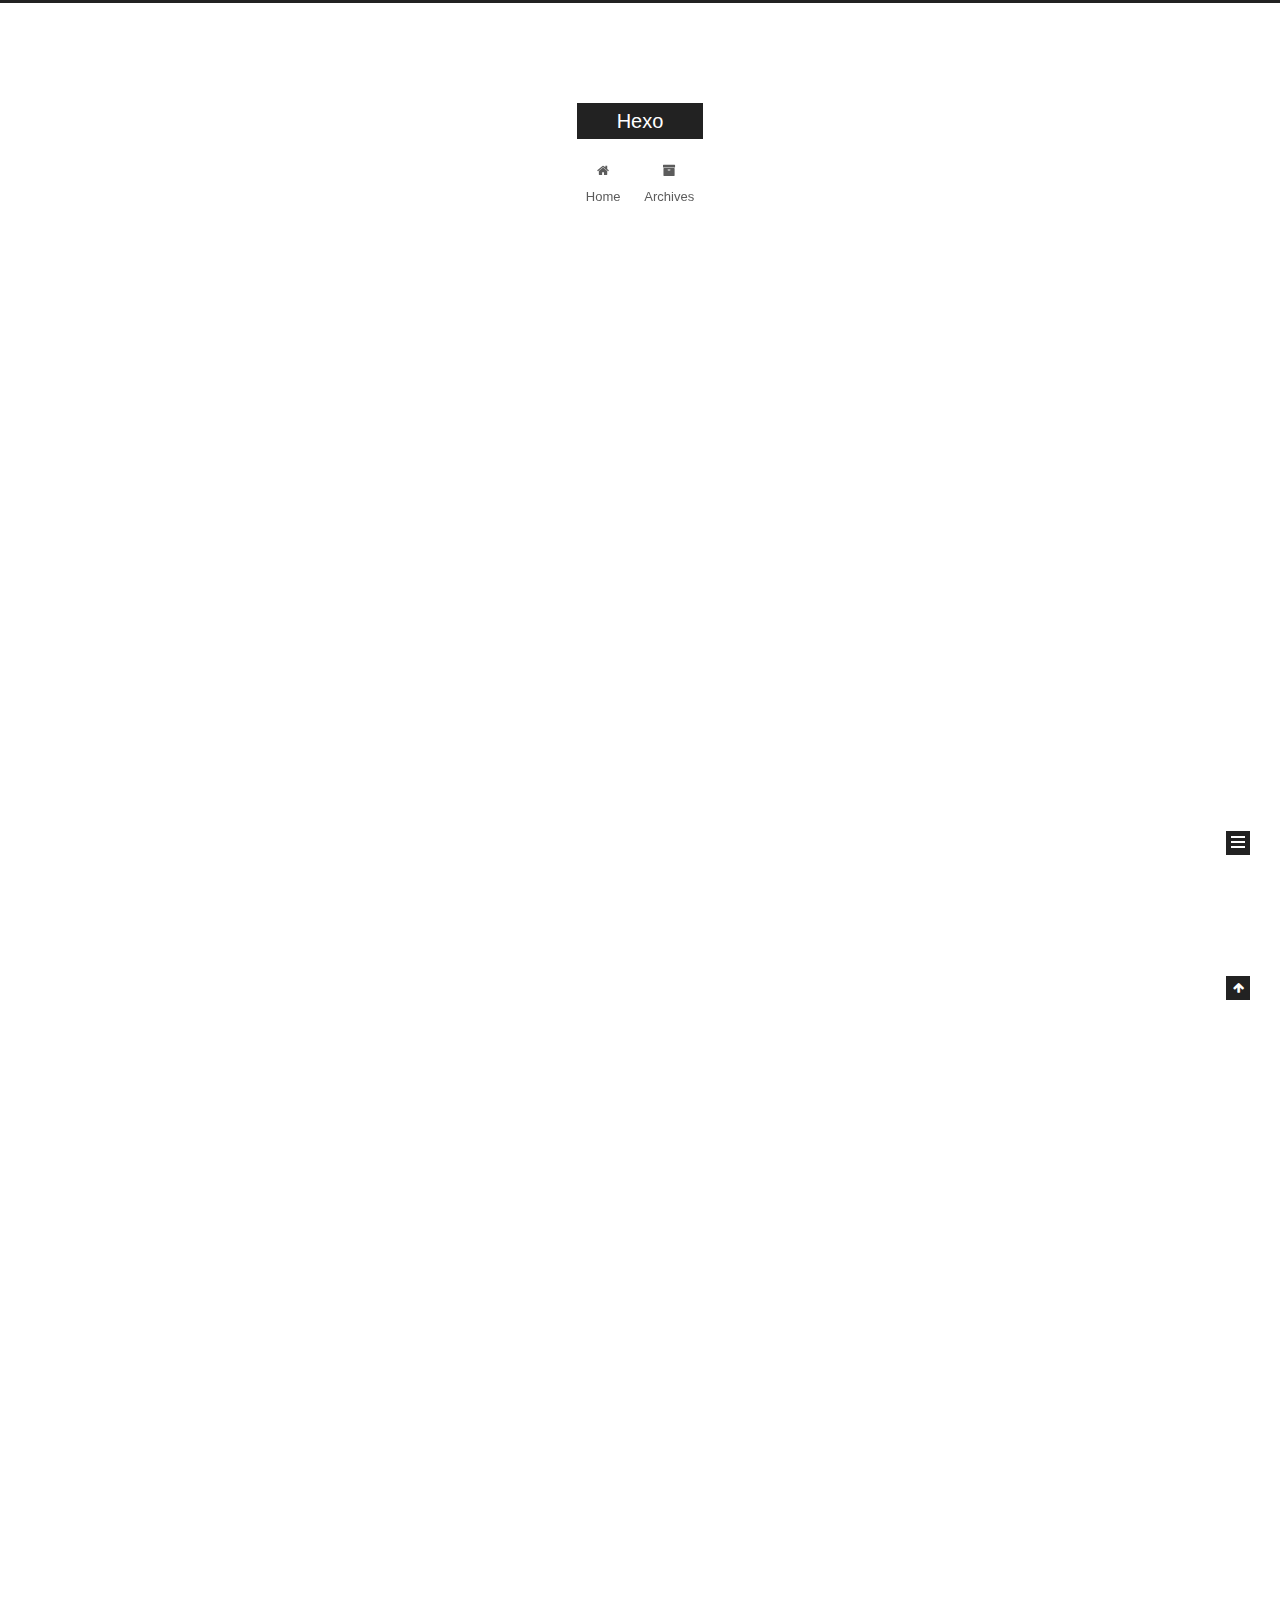
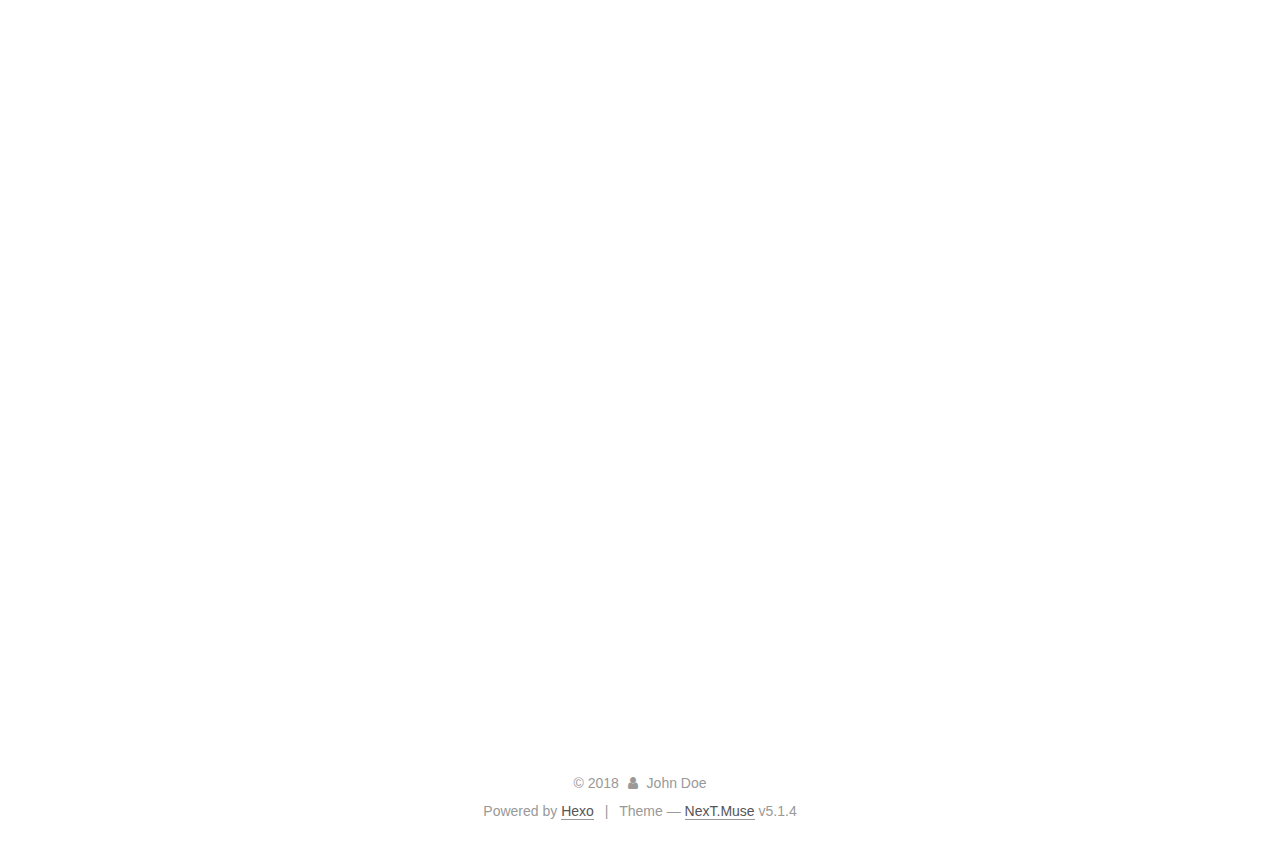
==== index.html @ c5a7ab3f "Site updated: 2018-04-30 10:41:09" ====
<!DOCTYPE html>



  


<html class="theme-next muse use-motion" lang="">
<head>
  <meta charset="UTF-8"/>
<meta http-equiv="X-UA-Compatible" content="IE=edge" />
<meta name="viewport" content="width=device-width, initial-scale=1, maximum-scale=1"/>
<meta name="theme-color" content="#222">









<meta http-equiv="Cache-Control" content="no-transform" />
<meta http-equiv="Cache-Control" content="no-siteapp" />
















  
  
  <link href="/lib/fancybox/source/jquery.fancybox.css?v=2.1.5" rel="stylesheet" type="text/css" />







<link href="/lib/font-awesome/css/font-awesome.min.css?v=4.6.2" rel="stylesheet" type="text/css" />

<link href="/css/main.css?v=5.1.4" rel="stylesheet" type="text/css" />


  <link rel="apple-touch-icon" sizes="180x180" href="/images/apple-touch-icon-next.png?v=5.1.4">


  <link rel="icon" type="image/png" sizes="32x32" href="/images/favicon-32x32-next.png?v=5.1.4">


  <link rel="icon" type="image/png" sizes="16x16" href="/images/favicon-16x16-next.png?v=5.1.4">


  <link rel="mask-icon" href="/images/logo.svg?v=5.1.4" color="#222">





  <meta name="keywords" content="Hexo, NexT" />










<meta property="og:type" content="website">
<meta property="og:title" content="Hexo">
<meta property="og:url" content="http://yoursite.com/index.html">
<meta property="og:site_name" content="Hexo">
<meta property="og:locale" content="default">
<meta name="twitter:card" content="summary">
<meta name="twitter:title" content="Hexo">



<script type="text/javascript" id="hexo.configurations">
  var NexT = window.NexT || {};
  var CONFIG = {
    root: '/',
    scheme: 'Muse',
    version: '5.1.4',
    sidebar: {"position":"left","display":"post","offset":12,"b2t":false,"scrollpercent":false,"onmobile":false},
    fancybox: true,
    tabs: true,
    motion: {"enable":true,"async":false,"transition":{"post_block":"fadeIn","post_header":"slideDownIn","post_body":"slideDownIn","coll_header":"slideLeftIn","sidebar":"slideUpIn"}},
    duoshuo: {
      userId: '0',
      author: 'Author'
    },
    algolia: {
      applicationID: '',
      apiKey: '',
      indexName: '',
      hits: {"per_page":10},
      labels: {"input_placeholder":"Search for Posts","hits_empty":"We didn't find any results for the search: ${query}","hits_stats":"${hits} results found in ${time} ms"}
    }
  };
</script>



  <link rel="canonical" href="http://yoursite.com/"/>





  <title>Hexo</title>
  








</head>

<body itemscope itemtype="http://schema.org/WebPage" lang="default">

  
  
    
  

  <div class="container sidebar-position-left 
  page-home">
    <div class="headband"></div>

    <header id="header" class="header" itemscope itemtype="http://schema.org/WPHeader">
      <div class="header-inner"><div class="site-brand-wrapper">
  <div class="site-meta ">
    

    <div class="custom-logo-site-title">
      <a href="/"  class="brand" rel="start">
        <span class="logo-line-before"><i></i></span>
        <span class="site-title">Hexo</span>
        <span class="logo-line-after"><i></i></span>
      </a>
    </div>
      
        <p class="site-subtitle"></p>
      
  </div>

  <div class="site-nav-toggle">
    <button>
      <span class="btn-bar"></span>
      <span class="btn-bar"></span>
      <span class="btn-bar"></span>
    </button>
  </div>
</div>

<nav class="site-nav">
  

  
    <ul id="menu" class="menu">
      
        
        <li class="menu-item menu-item-home">
          <a href="/" rel="section">
            
              <i class="menu-item-icon fa fa-fw fa-home"></i> <br />
            
            Home
          </a>
        </li>
      
        
        <li class="menu-item menu-item-archives">
          <a href="/archives/" rel="section">
            
              <i class="menu-item-icon fa fa-fw fa-archive"></i> <br />
            
            Archives
          </a>
        </li>
      

      
    </ul>
  

  
</nav>



 </div>
    </header>

    <main id="main" class="main">
      <div class="main-inner">
        <div class="content-wrap">
          <div id="content" class="content">
            
  <section id="posts" class="posts-expand">
    
      

  

  
  
  

  <article class="post post-type-normal" itemscope itemtype="http://schema.org/Article">
  
  
  
  <div class="post-block">
    <link itemprop="mainEntityOfPage" href="http://yoursite.com/2018/04/30/Spirng-boot/">

    <span hidden itemprop="author" itemscope itemtype="http://schema.org/Person">
      <meta itemprop="name" content="John Doe">
      <meta itemprop="description" content="">
      <meta itemprop="image" content="/images/avatar.gif">
    </span>

    <span hidden itemprop="publisher" itemscope itemtype="http://schema.org/Organization">
      <meta itemprop="name" content="Hexo">
    </span>

    
      <header class="post-header">

        
        
          <h1 class="post-title" itemprop="name headline">
                
                <a class="post-title-link" href="/2018/04/30/Spirng-boot/" itemprop="url">Hello World</a></h1>
        

        <div class="post-meta">
          <span class="post-time">
            
              <span class="post-meta-item-icon">
                <i class="fa fa-calendar-o"></i>
              </span>
              
                <span class="post-meta-item-text">Posted on</span>
              
              <time title="Post created" itemprop="dateCreated datePublished" datetime="2018-04-30T10:16:02+08:00">
                2018-04-30
              </time>
            

            

            
          </span>

          

          
            
          

          
          

          

          

          

        </div>
      </header>
    

    
    
    
    <div class="post-body" itemprop="articleBody">

      
      

      
        
          
            <p>Welcome to <a href="https://hexo.io/" target="_blank" rel="noopener">Hexo</a>! This is your very first post. Check <a href="https://hexo.io/docs/" target="_blank" rel="noopener">documentation</a> for more info. If you get any problems when using Hexo, you can find the answer in <a href="https://hexo.io/docs/troubleshooting.html" target="_blank" rel="noopener">troubleshooting</a> or you can ask me on <a href="https://github.com/hexojs/hexo/issues" target="_blank" rel="noopener">GitHub</a>.</p>
<h2 id="Quick-Start"><a href="#Quick-Start" class="headerlink" title="Quick Start"></a>Quick Start</h2><h3 id="Create-a-new-post"><a href="#Create-a-new-post" class="headerlink" title="Create a new post"></a>Create a new post</h3><figure class="highlight bash"><table><tr><td class="gutter"><pre><span class="line">1</span><br></pre></td><td class="code"><pre><span class="line">$ hexo new <span class="string">"My New Post"</span></span><br></pre></td></tr></table></figure>
<p>More info: <a href="https://hexo.io/docs/writing.html" target="_blank" rel="noopener">Writing</a></p>
<h3 id="Run-server"><a href="#Run-server" class="headerlink" title="Run server"></a>Run server</h3><figure class="highlight bash"><table><tr><td class="gutter"><pre><span class="line">1</span><br></pre></td><td class="code"><pre><span class="line">$ hexo server</span><br></pre></td></tr></table></figure>
<p>More info: <a href="https://hexo.io/docs/server.html" target="_blank" rel="noopener">Server</a></p>
<h3 id="Generate-static-files"><a href="#Generate-static-files" class="headerlink" title="Generate static files"></a>Generate static files</h3><figure class="highlight bash"><table><tr><td class="gutter"><pre><span class="line">1</span><br></pre></td><td class="code"><pre><span class="line">$ hexo generate</span><br></pre></td></tr></table></figure>
<p>More info: <a href="https://hexo.io/docs/generating.html" target="_blank" rel="noopener">Generating</a></p>
<h3 id="Deploy-to-remote-sites"><a href="#Deploy-to-remote-sites" class="headerlink" title="Deploy to remote sites"></a>Deploy to remote sites</h3><figure class="highlight bash"><table><tr><td class="gutter"><pre><span class="line">1</span><br></pre></td><td class="code"><pre><span class="line">$ hexo deploy</span><br></pre></td></tr></table></figure>
<p>More info: <a href="https://hexo.io/docs/deployment.html" target="_blank" rel="noopener">Deployment</a></p>

          
        
      
    </div>
    
    
    

    

    

    

    <footer class="post-footer">
      

      

      

      
      
        <div class="post-eof"></div>
      
    </footer>
  </div>
  
  
  
  </article>


    
      

  

  
  
  

  <article class="post post-type-normal" itemscope itemtype="http://schema.org/Article">
  
  
  
  <div class="post-block">
    <link itemprop="mainEntityOfPage" href="http://yoursite.com/2018/04/21/hello-world/">

    <span hidden itemprop="author" itemscope itemtype="http://schema.org/Person">
      <meta itemprop="name" content="John Doe">
      <meta itemprop="description" content="">
      <meta itemprop="image" content="/images/avatar.gif">
    </span>

    <span hidden itemprop="publisher" itemscope itemtype="http://schema.org/Organization">
      <meta itemprop="name" content="Hexo">
    </span>

    
      <header class="post-header">

        
        
          <h1 class="post-title" itemprop="name headline">
                
                <a class="post-title-link" href="/2018/04/21/hello-world/" itemprop="url">Hello World</a></h1>
        

        <div class="post-meta">
          <span class="post-time">
            
              <span class="post-meta-item-icon">
                <i class="fa fa-calendar-o"></i>
              </span>
              
                <span class="post-meta-item-text">Posted on</span>
              
              <time title="Post created" itemprop="dateCreated datePublished" datetime="2018-04-21T11:46:05+08:00">
                2018-04-21
              </time>
            

            

            
          </span>

          

          
            
          

          
          

          

          

          

        </div>
      </header>
    

    
    
    
    <div class="post-body" itemprop="articleBody">

      
      

      
        
          
            <p>Welcome to <a href="https://hexo.io/" target="_blank" rel="noopener">Hexo</a>! This is your very first post. Check <a href="https://hexo.io/docs/" target="_blank" rel="noopener">documentation</a> for more info. If you get any problems when using Hexo, you can find the answer in <a href="https://hexo.io/docs/troubleshooting.html" target="_blank" rel="noopener">troubleshooting</a> or you can ask me on <a href="https://github.com/hexojs/hexo/issues" target="_blank" rel="noopener">GitHub</a>.</p>
<h2 id="Quick-Start"><a href="#Quick-Start" class="headerlink" title="Quick Start"></a>Quick Start</h2><h3 id="Create-a-new-post"><a href="#Create-a-new-post" class="headerlink" title="Create a new post"></a>Create a new post</h3><figure class="highlight bash"><table><tr><td class="gutter"><pre><span class="line">1</span><br></pre></td><td class="code"><pre><span class="line">$ hexo new <span class="string">"My New Post"</span></span><br></pre></td></tr></table></figure>
<p>More info: <a href="https://hexo.io/docs/writing.html" target="_blank" rel="noopener">Writing</a></p>
<h3 id="Run-server"><a href="#Run-server" class="headerlink" title="Run server"></a>Run server</h3><figure class="highlight bash"><table><tr><td class="gutter"><pre><span class="line">1</span><br></pre></td><td class="code"><pre><span class="line">$ hexo server</span><br></pre></td></tr></table></figure>
<p>More info: <a href="https://hexo.io/docs/server.html" target="_blank" rel="noopener">Server</a></p>
<h3 id="Generate-static-files"><a href="#Generate-static-files" class="headerlink" title="Generate static files"></a>Generate static files</h3><figure class="highlight bash"><table><tr><td class="gutter"><pre><span class="line">1</span><br></pre></td><td class="code"><pre><span class="line">$ hexo generate</span><br></pre></td></tr></table></figure>
<p>More info: <a href="https://hexo.io/docs/generating.html" target="_blank" rel="noopener">Generating</a></p>
<h3 id="Deploy-to-remote-sites"><a href="#Deploy-to-remote-sites" class="headerlink" title="Deploy to remote sites"></a>Deploy to remote sites</h3><figure class="highlight bash"><table><tr><td class="gutter"><pre><span class="line">1</span><br></pre></td><td class="code"><pre><span class="line">$ hexo deploy</span><br></pre></td></tr></table></figure>
<p>More info: <a href="https://hexo.io/docs/deployment.html" target="_blank" rel="noopener">Deployment</a></p>

          
        
      
    </div>
    
    
    

    

    

    

    <footer class="post-footer">
      

      

      

      
      
        <div class="post-eof"></div>
      
    </footer>
  </div>
  
  
  
  </article>


    
  </section>

  


          </div>
          


          

        </div>
        
          
  
  <div class="sidebar-toggle">
    <div class="sidebar-toggle-line-wrap">
      <span class="sidebar-toggle-line sidebar-toggle-line-first"></span>
      <span class="sidebar-toggle-line sidebar-toggle-line-middle"></span>
      <span class="sidebar-toggle-line sidebar-toggle-line-last"></span>
    </div>
  </div>

  <aside id="sidebar" class="sidebar">
    
    <div class="sidebar-inner">

      

      

      <section class="site-overview-wrap sidebar-panel sidebar-panel-active">
        <div class="site-overview">
          <div class="site-author motion-element" itemprop="author" itemscope itemtype="http://schema.org/Person">
            
              <p class="site-author-name" itemprop="name">John Doe</p>
              <p class="site-description motion-element" itemprop="description"></p>
          </div>

          <nav class="site-state motion-element">

            
              <div class="site-state-item site-state-posts">
              
                <a href="/archives/">
              
                  <span class="site-state-item-count">2</span>
                  <span class="site-state-item-name">posts</span>
                </a>
              </div>
            

            

            

          </nav>

          

          

          
          

          
          

          

        </div>
      </section>

      

      

    </div>
  </aside>


        
      </div>
    </main>

    <footer id="footer" class="footer">
      <div class="footer-inner">
        <div class="copyright">&copy; <span itemprop="copyrightYear">2018</span>
  <span class="with-love">
    <i class="fa fa-user"></i>
  </span>
  <span class="author" itemprop="copyrightHolder">John Doe</span>

  
</div>


  <div class="powered-by">Powered by <a class="theme-link" target="_blank" href="https://hexo.io">Hexo</a></div>



  <span class="post-meta-divider">|</span>



  <div class="theme-info">Theme &mdash; <a class="theme-link" target="_blank" href="https://github.com/iissnan/hexo-theme-next">NexT.Muse</a> v5.1.4</div>




        







        
      </div>
    </footer>

    
      <div class="back-to-top">
        <i class="fa fa-arrow-up"></i>
        
      </div>
    

    

  </div>

  

<script type="text/javascript">
  if (Object.prototype.toString.call(window.Promise) !== '[object Function]') {
    window.Promise = null;
  }
</script>









  












  
  
    <script type="text/javascript" src="/lib/jquery/index.js?v=2.1.3"></script>
  

  
  
    <script type="text/javascript" src="/lib/fastclick/lib/fastclick.min.js?v=1.0.6"></script>
  

  
  
    <script type="text/javascript" src="/lib/jquery_lazyload/jquery.lazyload.js?v=1.9.7"></script>
  

  
  
    <script type="text/javascript" src="/lib/velocity/velocity.min.js?v=1.2.1"></script>
  

  
  
    <script type="text/javascript" src="/lib/velocity/velocity.ui.min.js?v=1.2.1"></script>
  

  
  
    <script type="text/javascript" src="/lib/fancybox/source/jquery.fancybox.pack.js?v=2.1.5"></script>
  


  


  <script type="text/javascript" src="/js/src/utils.js?v=5.1.4"></script>

  <script type="text/javascript" src="/js/src/motion.js?v=5.1.4"></script>



  
  

  

  


  <script type="text/javascript" src="/js/src/bootstrap.js?v=5.1.4"></script>



  


  




	





  





  












  





  

  

  

  
  

  

  

  

</body>
</html>
---- css/main.css ----
/* normalize.css v3.0.2 | MIT License | git.io/normalize */
html {
  font-family: sans-serif; /* 1 */
  -ms-text-size-adjust: 100%; /* 2 */
  -webkit-text-size-adjust: 100%; /* 2 */
}
body {
  margin: 0;
}
article,
aside,
details,
figcaption,
figure,
footer,
header,
hgroup,
main,
menu,
nav,
section,
summary {
  display: block;
}
audio,
canvas,
progress,
video {
  display: inline-block; /* 1 */
  vertical-align: baseline; /* 2 */
}
audio:not([controls]) {
  display: none;
  height: 0;
}
[hidden],
template {
  display: none;
}
a {
  background-color: transparent;
}
a:active,
a:hover {
  outline: 0;
}
abbr[title] {
  border-bottom: 1px dotted;
}
b,
strong {
  font-weight: bold;
}
dfn {
  font-style: italic;
}
h1 {
  font-size: 2em;
  margin: 0.67em 0;
}
mark {
  background: #ff0;
  color: #000;
}
small {
  font-size: 80%;
}
sub,
sup {
  font-size: 75%;
  line-height: 0;
  position: relative;
  vertical-align: baseline;
}
sup {
  top: -0.5em;
}
sub {
  bottom: -0.25em;
}
img {
  border: 0;
}
svg:not(:root) {
  overflow: hidden;
}
figure {
  margin: 1em 40px;
}
hr {
  -moz-box-sizing: content-box;
  box-sizing: content-box;
  height: 0;
}
pre {
  overflow: auto;
}
code,
kbd,
pre,
samp {
  font-family: monospace, monospace;
  font-size: 1em;
}
button,
input,
optgroup,
select,
textarea {
  color: inherit; /* 1 */
  font: inherit; /* 2 */
  margin: 0; /* 3 */
}
button {
  overflow: visible;
}
button,
select {
  text-transform: none;
}
button,
html input[type="button"],
input[type="reset"],
input[type="submit"] {
  -webkit-appearance: button; /* 2 */
  cursor: pointer; /* 3 */
}
button[disabled],
html input[disabled] {
  cursor: default;
}
button::-moz-focus-inner,
input::-moz-focus-inner {
  border: 0;
  padding: 0;
}
input {
  line-height: normal;
}
input[type="checkbox"],
input[type="radio"] {
  box-sizing: border-box; /* 1 */
  padding: 0; /* 2 */
}
input[type="number"]::-webkit-inner-spin-button,
input[type="number"]::-webkit-outer-spin-button {
  height: auto;
}
input[type="search"] {
  -webkit-appearance: textfield; /* 1 */
  -moz-box-sizing: content-box;
  -webkit-box-sizing: content-box; /* 2 */
  box-sizing: content-box;
}
input[type="search"]::-webkit-search-cancel-button,
input[type="search"]::-webkit-search-decoration {
  -webkit-appearance: none;
}
fieldset {
  border: 1px solid #c0c0c0;
  margin: 0 2px;
  padding: 0.35em 0.625em 0.75em;
}
legend {
  border: 0; /* 1 */
  padding: 0; /* 2 */
}
textarea {
  overflow: auto;
}
optgroup {
  font-weight: bold;
}
table {
  border-collapse: collapse;
  border-spacing: 0;
}
td,
th {
  padding: 0;
}
::selection {
  background: #262a30;
  color: #fff;
}
body {
  position: relative;
  font-family: 'Lato', "PingFang SC", "Microsoft YaHei", sans-serif;
  font-size: 14px;
  line-height: 2;
  color: #555;
  background: #fff;
}
@media (max-width: 767px) {
  body {
    padding-right: 0 !important;
  }
}
@media (min-width: 768px) and (max-width: 991px) {
  body {
    padding-right: 0 !important;
  }
}
@media (min-width: 1600px) {
  body {
    font-size: 16px;
  }
}
h1,
h2,
h3,
h4,
h5,
h6 {
  margin: 0;
  padding: 0;
  font-weight: bold;
  line-height: 1.5;
  font-family: 'Lato', "PingFang SC", "Microsoft YaHei", sans-serif;
}
h2,
h3,
h4,
h5,
h6 {
  margin: 20px 0 15px;
}
h1 {
  font-size: 22px;
}
@media (max-width: 767px) {
  h1 {
    font-size: 18px;
  }
}
h2 {
  font-size: 20px;
}
@media (max-width: 767px) {
  h2 {
    font-size: 16px;
  }
}
h3 {
  font-size: 18px;
}
@media (max-width: 767px) {
  h3 {
    font-size: 14px;
  }
}
h4 {
  font-size: 16px;
}
@media (max-width: 767px) {
  h4 {
    font-size: 12px;
  }
}
h5 {
  font-size: 14px;
}
@media (max-width: 767px) {
  h5 {
    font-size: 10px;
  }
}
h6 {
  font-size: 12px;
}
@media (max-width: 767px) {
  h6 {
    font-size: 8px;
  }
}
p {
  margin: 0 0 20px 0;
}
a {
  color: #555;
  text-decoration: none;
  outline: none;
  border-bottom: 1px solid #999;
  word-wrap: break-word;
}
a:hover {
  color: #222;
  border-bottom-color: #222;
}
blockquote {
  margin: 0;
  padding: 0;
}
img {
  display: block;
  margin: auto;
  max-width: 100%;
  height: auto;
}
hr {
  margin: 40px 0;
  height: 3px;
  border: none;
  background-color: #ddd;
  background-image: repeating-linear-gradient(-45deg, #fff, #fff 4px, transparent 4px, transparent 8px);
}
blockquote {
  padding: 0 15px;
  color: #666;
  border-left: 4px solid #ddd;
}
blockquote cite::before {
  content: "-";
  padding: 0 5px;
}
dt {
  font-weight: 700;
}
dd {
  margin: 0;
  padding: 0;
}
kbd {
  border: 1px solid #ccc;
  border-radius: 0.2em;
  box-shadow: 0.1em 0.1em 0.2em rgba(0,0,0,0.1);
  background-color: #f9f9f9;
  font-family: inherit;
  background-image: -webkit-linear-gradient(top, #eee, #fff, #eee);
  padding: 0.1em 0.3em;
  white-space: nowrap;
}
.text-left {
  text-align: left;
}
.text-center {
  text-align: center;
}
.text-right {
  text-align: right;
}
.text-justify {
  text-align: justify;
}
.text-nowrap {
  white-space: nowrap;
}
.text-lowercase {
  text-transform: lowercase;
}
.text-uppercase {
  text-transform: uppercase;
}
.text-capitalize {
  text-transform: capitalize;
}
.center-block {
  display: block;
  margin-left: auto;
  margin-right: auto;
}
.clearfix:before,
.clearfix:after {
  content: " ";
  display: table;
}
.clearfix:after {
  clear: both;
}
.pullquote {
  width: 45%;
}
.pullquote.left {
  float: left;
  margin-left: 5px;
  margin-right: 10px;
}
.pullquote.right {
  float: right;
  margin-left: 10px;
  margin-right: 5px;
}
.affix.affix.affix {
  position: fixed;
}
.translation {
  margin-top: -20px;
  font-size: 14px;
  color: #999;
}
.scrollbar-measure {
  width: 100px;
  height: 100px;
  overflow: scroll;
  position: absolute;
  top: -9999px;
}
.use-motion .motion-element {
  opacity: 0;
}
table {
  margin: 20px 0;
  width: 100%;
  border-collapse: collapse;
  border-spacing: 0;
  border: 1px solid #ddd;
  font-size: 14px;
  table-layout: fixed;
  word-wrap: break-all;
}
table>tbody>tr:nth-of-type(odd) {
  background-color: #f9f9f9;
}
table>tbody>tr:hover {
  background-color: #f5f5f5;
}
caption,
th,
td {
  padding: 8px;
  text-align: left;
  vertical-align: middle;
  font-weight: normal;
}
th,
td {
  border-bottom: 3px solid #ddd;
  border-right: 1px solid #eee;
}
th {
  padding-bottom: 10px;
  font-weight: 700;
}
td {
  border-bottom-width: 1px;
}
html,
body {
  height: 100%;
}
.container {
  position: relative;
  min-height: 100%;
}
.header-inner {
  margin: 0 auto;
  padding: 100px 0 70px;
  width: 700px;
}
@media (min-width: 1600px) {
  .container .header-inner {
    width: 900px;
  }
}
.main {
  padding-bottom: 150px;
}
.main-inner {
  margin: 0 auto;
  width: 700px;
}
@media (min-width: 1600px) {
  .container .main-inner {
    width: 900px;
  }
}
.footer {
  position: absolute;
  left: 0;
  bottom: 0;
  width: 100%;
  min-height: 50px;
}
.footer-inner {
  box-sizing: border-box;
  margin: 20px auto;
  width: 700px;
}
@media (min-width: 1600px) {
  .container .footer-inner {
    width: 900px;
  }
}
pre,
.highlight {
  overflow: auto;
  margin: 20px 0;
  padding: 0;
  font-size: 13px;
  color: #4d4d4c;
  background: #f7f7f7;
  line-height: 1.6;
}
pre,
code {
  font-family: consolas, Menlo, "PingFang SC", "Microsoft YaHei", monospace;
}
code {
  padding: 2px 4px;
  word-wrap: break-word;
  color: #555;
  background: #eee;
  border-radius: 3px;
  font-size: 13px;
}
pre {
  padding: 10px;
}
pre code {
  padding: 0;
  color: #4d4d4c;
  background: none;
  text-shadow: none;
}
.highlight {
  border-radius: 1px;
}
.highlight pre {
  border: none;
  margin: 0;
  padding: 10px 0;
}
.highlight table {
  margin: 0;
  width: auto;
  border: none;
}
.highlight td {
  border: none;
  padding: 0;
}
.highlight figcaption {
  font-size: 1em;
  color: #4d4d4c;
  line-height: 1em;
  margin-bottom: 1em;
}
.highlight figcaption:before,
.highlight figcaption:after {
  content: " ";
  display: table;
}
.highlight figcaption:after {
  clear: both;
}
.highlight figcaption a {
  float: right;
  color: #4d4d4c;
}
.highlight figcaption a:hover {
  border-bottom-color: #4d4d4c;
}
.highlight .gutter pre {
  padding-left: 10px;
  padding-right: 10px;
  color: #869194;
  text-align: right;
  background-color: #eff2f3;
}
.highlight .code pre {
  width: 100%;
  padding-left: 10px;
  padding-right: 10px;
  background-color: #f7f7f7;
}
.highlight .line {
  height: 20px;
}
.gutter {
  -webkit-user-select: none;
  -moz-user-select: none;
  -ms-user-select: none;
  user-select: none;
}
.gist table {
  width: auto;
}
.gist table td {
  border: none;
}
pre .deletion {
  background: #fdd;
}
pre .addition {
  background: #dfd;
}
pre .meta {
  color: #8959a8;
}
pre .comment {
  color: #8e908c;
}
pre .variable,
pre .attribute,
pre .tag,
pre .regexp,
pre .ruby .constant,
pre .xml .tag .title,
pre .xml .pi,
pre .xml .doctype,
pre .html .doctype,
pre .css .id,
pre .css .class,
pre .css .pseudo {
  color: #c82829;
}
pre .number,
pre .preprocessor,
pre .built_in,
pre .literal,
pre .params,
pre .constant,
pre .command {
  color: #f5871f;
}
pre .ruby .class .title,
pre .css .rules .attribute,
pre .string,
pre .value,
pre .inheritance,
pre .header,
pre .ruby .symbol,
pre .xml .cdata,
pre .special,
pre .number,
pre .formula {
  color: #718c00;
}
pre .title,
pre .css .hexcolor {
  color: #3e999f;
}
pre .function,
pre .python .decorator,
pre .python .title,
pre .ruby .function .title,
pre .ruby .title .keyword,
pre .perl .sub,
pre .javascript .title,
pre .coffeescript .title {
  color: #4271ae;
}
pre .keyword,
pre .javascript .function {
  color: #8959a8;
}
.full-image.full-image.full-image.full-image {
  border: none;
  max-width: 100%;
  width: auto;
  margin: 20px auto 25px;
}
@media (min-width: 992px) {
  .full-image.full-image.full-image.full-image {
    max-width: none;
    width: 110%;
    margin: 25px -5%;
  }
}
.blockquote-center,
.page-home .post-type-quote blockquote,
.page-post-detail .post-type-quote blockquote {
  position: relative;
  margin: 40px 0;
  padding: 0;
  border-left: none;
  text-align: center;
}
.blockquote-center::before,
.page-home .post-type-quote blockquote::before,
.page-post-detail .post-type-quote blockquote::before,
.blockquote-center::after,
.page-home .post-type-quote blockquote::after,
.page-post-detail .post-type-quote blockquote::after {
  position: absolute;
  content: ' ';
  display: block;
  width: 100%;
  height: 24px;
  opacity: 0.2;
  background-repeat: no-repeat;
  background-position: 0 -6px;
  background-size: 22px 22px;
}
.blockquote-center::before,
.page-home .post-type-quote blockquote::before,
.page-post-detail .post-type-quote blockquote::before {
  top: -20px;
  background-image: url("../images/quote-l.svg");
  border-top: 1px solid #ccc;
}
.blockquote-center::after,
.page-home .post-type-quote blockquote::after,
.page-post-detail .post-type-quote blockquote::after {
  bottom: -20px;
  background-image: url("../images/quote-r.svg");
  border-bottom: 1px solid #ccc;
  background-position: 100% 8px;
}
.blockquote-center p,
.page-home .post-type-quote blockquote p,
.page-post-detail .post-type-quote blockquote p,
.blockquote-center div,
.page-home .post-type-quote blockquote div,
.page-post-detail .post-type-quote blockquote div {
  text-align: center;
}
.post .post-body .group-picture img {
  box-sizing: border-box;
  padding: 0 3px;
  border: none;
}
.post .group-picture-row {
  overflow: hidden;
  margin-top: 6px;
}
.post .group-picture-row:first-child {
  margin-top: 0;
}
.post .group-picture-column {
  float: left;
}
.page-post-detail .post-body .group-picture-column {
  float: none;
  margin-top: 10px;
  width: auto !important;
}
.page-post-detail .post-body .group-picture-column img {
  margin: 0 auto;
}
.page-archive .group-picture-container {
  overflow: hidden;
}
.page-archive .group-picture-row {
  float: left;
}
.page-archive .group-picture-row:first-child {
  margin-top: 6px;
}
.page-archive .group-picture-column {
  max-width: 150px;
  max-height: 150px;
}
.post-body .note {
  position: relative;
  padding: 15px;
  margin-bottom: 20px;
  border: 1px solid #eee;
  border-left-width: 5px;
  border-radius: 3px;
}
.post-body .note h2,
.post-body .note h3,
.post-body .note h4,
.post-body .note h5,
.post-body .note h6 {
  margin-top: 0;
  margin-bottom: 0;
  border-bottom: initial;
  padding-top: 0 !important;
}
.post-body .note p:first-child,
.post-body .note ul:first-child,
.post-body .note ol:first-child,
.post-body .note table:first-child,
.post-body .note pre:first-child,
.post-body .note blockquote:first-child {
  margin-top: 0;
}
.post-body .note p:last-child,
.post-body .note ul:last-child,
.post-body .note ol:last-child,
.post-body .note table:last-child,
.post-body .note pre:last-child,
.post-body .note blockquote:last-child {
  margin-bottom: 0;
}
.post-body .note.default {
  border-left-color: #777;
}
.post-body .note.default h2,
.post-body .note.default h3,
.post-body .note.default h4,
.post-body .note.default h5,
.post-body .note.default h6 {
  color: #777;
}
.post-body .note.primary {
  border-left-color: #6f42c1;
}
.post-body .note.primary h2,
.post-body .note.primary h3,
.post-body .note.primary h4,
.post-body .note.primary h5,
.post-body .note.primary h6 {
  color: #6f42c1;
}
.post-body .note.info {
  border-left-color: #428bca;
}
.post-body .note.info h2,
.post-body .note.info h3,
.post-body .note.info h4,
.post-body .note.info h5,
.post-body .note.info h6 {
  color: #428bca;
}
.post-body .note.success {
  border-left-color: #5cb85c;
}
.post-body .note.success h2,
.post-body .note.success h3,
.post-body .note.success h4,
.post-body .note.success h5,
.post-body .note.success h6 {
  color: #5cb85c;
}
.post-body .note.warning {
  border-left-color: #f0ad4e;
}
.post-body .note.warning h2,
.post-body .note.warning h3,
.post-body .note.warning h4,
.post-body .note.warning h5,
.post-body .note.warning h6 {
  color: #f0ad4e;
}
.post-body .note.danger {
  border-left-color: #d9534f;
}
.post-body .note.danger h2,
.post-body .note.danger h3,
.post-body .note.danger h4,
.post-body .note.danger h5,
.post-body .note.danger h6 {
  color: #d9534f;
}
.post-body .label {
  display: inline;
  padding: 0 2px;
  white-space: nowrap;
}
.post-body .label.default {
  background-color: #f0f0f0;
}
.post-body .label.primary {
  background-color: #efe6f7;
}
.post-body .label.info {
  background-color: #e5f2f8;
}
.post-body .label.success {
  background-color: #e7f4e9;
}
.post-body .label.warning {
  background-color: #fcf6e1;
}
.post-body .label.danger {
  background-color: #fae8eb;
}
.post-body .tabs {
  position: relative;
  display: block;
  margin-bottom: 20px;
  padding-top: 10px;
}
.post-body .tabs ul.nav-tabs {
  margin: 0;
  padding: 0;
  display: flex;
  margin-bottom: -1px;
}
@media (max-width: 413px) {
  .post-body .tabs ul.nav-tabs {
    display: block;
    margin-bottom: 5px;
  }
}
.post-body .tabs ul.nav-tabs li.tab {
  list-style-type: none !important;
  margin: 0 0.25em 0 0;
  border-top: 3px solid transparent;
  border-left: 1px solid transparent;
  border-right: 1px solid transparent;
}
@media (max-width: 413px) {
  .post-body .tabs ul.nav-tabs li.tab {
    margin: initial;
    border-top: 1px solid transparent;
    border-left: 3px solid transparent;
    border-right: 1px solid transparent;
    border-bottom: 1px solid transparent;
  }
}
.post-body .tabs ul.nav-tabs li.tab a {
  outline: 0;
  border-bottom: initial;
  display: block;
  line-height: 1.8em;
  padding: 0.25em 0.75em;
  transition-duration: 0.2s;
  transition-timing-function: ease-out;
  transition-delay: 0s;
}
.post-body .tabs ul.nav-tabs li.tab a i {
  width: 1.285714285714286em;
}
.post-body .tabs ul.nav-tabs li.tab.active {
  border-top: 3px solid #fc6423;
  border-left: 1px solid #ddd;
  border-right: 1px solid #ddd;
  background-color: #fff;
}
@media (max-width: 413px) {
  .post-body .tabs ul.nav-tabs li.tab.active {
    border-top: 1px solid #ddd;
    border-left: 3px solid #fc6423;
    border-right: 1px solid #ddd;
    border-bottom: 1px solid #ddd;
  }
}
.post-body .tabs ul.nav-tabs li.tab.active a {
  cursor: default;
  color: #555;
}
.post-body .tabs .tab-content {
  background-color: #fff;
}
.post-body .tabs .tab-content .tab-pane {
  border: 1px solid #ddd;
  padding: 20px 20px 0 20px;
}
.post-body .tabs .tab-content .tab-pane:not(.active) {
  display: none !important;
}
.post-body .tabs .tab-content .tab-pane.active {
  display: block !important;
}
.btn {
  display: inline-block;
  padding: 0 20px;
  font-size: 14px;
  color: #fff;
  background: #222;
  border: 2px solid #222;
  text-decoration: none;
  border-radius: 0;
  transition-property: background-color;
  transition-duration: 0.2s;
  transition-timing-function: ease-in-out;
  transition-delay: 0s;
  line-height: 2;
}
.btn:hover {
  border-color: #222;
  color: #222;
  background: #fff;
}
.btn +.btn {
  margin: 0 0 8px 8px;
}
.btn .fa-fw {
  width: 1.285714285714286em;
  text-align: left;
}
.btn-bar {
  display: block;
  width: 22px;
  height: 2px;
  background: #555;
  border-radius: 1px;
}
.btn-bar+.btn-bar {
  margin-top: 4px;
}
.pagination {
  margin: 120px 0 40px;
  text-align: center;
  border-top: 1px solid #eee;
}
.page-number-basic,
.pagination .prev,
.pagination .next,
.pagination .page-number,
.pagination .space {
  display: inline-block;
  position: relative;
  top: -1px;
  margin: 0 10px;
  padding: 0 11px;
}
@media (max-width: 767px) {
  .page-number-basic,
  .pagination .prev,
  .pagination .next,
  .pagination .page-number,
  .pagination .space {
    margin: 0 5px;
  }
}
.pagination .prev,
.pagination .next,
.pagination .page-number {
  border-bottom: 0;
  border-top: 1px solid #eee;
  transition-property: border-color;
  transition-duration: 0.2s;
  transition-timing-function: ease-in-out;
  transition-delay: 0s;
}
.pagination .prev:hover,
.pagination .next:hover,
.pagination .page-number:hover {
  border-top-color: #222;
}
.pagination .space {
  padding: 0;
  margin: 0;
}
.pagination .prev {
  margin-left: 0;
}
.pagination .next {
  margin-right: 0;
}
.pagination .page-number.current {
  color: #fff;
  background: #ccc;
  border-top-color: #ccc;
}
@media (max-width: 767px) {
  .pagination {
    border-top: none;
  }
  .pagination .prev,
  .pagination .next,
  .pagination .page-number {
    margin-bottom: 10px;
    border-top: 0;
    border-bottom: 1px solid #eee;
    padding: 0 10px;
  }
  .pagination .prev:hover,
  .pagination .next:hover,
  .pagination .page-number:hover {
    border-bottom-color: #222;
  }
}
.comments {
  margin: 60px 20px 0;
}
.tag-cloud {
  text-align: center;
}
.tag-cloud a {
  display: inline-block;
  margin: 10px;
}
.back-to-top {
  box-sizing: border-box;
  position: fixed;
  bottom: -100px;
  right: 30px;
  z-index: 1050;
  padding: 0 6px;
  width: 24px;
  background: #222;
  font-size: 12px;
  opacity: 1;
  color: #fff;
  cursor: pointer;
  text-align: center;
  -webkit-transform: translateZ(0);
  transition-property: bottom;
  transition-duration: 0.2s;
  transition-timing-function: ease-in-out;
  transition-delay: 0s;
}
@media (min-width: 768px) and (max-width: 991px) {
  .back-to-top {
    display: none !important;
  }
}
@media (max-width: 767px) {
  .back-to-top {
    display: none !important;
  }
}
.back-to-top.back-to-top-on {
  bottom: 19px;
}
.header {
  background: transparent;
}
.header-inner {
  position: relative;
}
.headband {
  height: 3px;
  background: #222;
}
.site-meta {
  margin: 0;
  text-align: center;
}
@media (max-width: 767px) {
  .site-meta {
    text-align: center;
  }
}
.brand {
  position: relative;
  display: inline-block;
  padding: 0 40px;
  color: #fff;
  background: #222;
  border-bottom: none;
}
.brand:hover {
  color: #fff;
}
.logo {
  display: inline-block;
  margin-right: 5px;
  line-height: 36px;
  vertical-align: top;
}
.site-title {
  display: inline-block;
  vertical-align: top;
  line-height: 36px;
  font-size: 20px;
  font-weight: normal;
  font-family: 'Lato', "PingFang SC", "Microsoft YaHei", sans-serif;
}
.site-subtitle {
  margin-top: 10px;
  font-size: 13px;
  color: #999;
}
.use-motion .brand {
  opacity: 0;
}
.use-motion .logo,
.use-motion .site-title,
.use-motion .site-subtitle {
  opacity: 0;
  position: relative;
  top: -10px;
}
.site-nav-toggle {
  display: none;
  position: absolute;
  top: 10px;
  left: 10px;
}
@media (max-width: 767px) {
  .site-nav-toggle {
    display: block;
  }
}
.site-nav-toggle button {
  margin-top: 2px;
  padding: 9px 10px;
  background: transparent;
  border: none;
}
@media (max-width: 767px) {
  .site-nav {
    display: none;
    margin: 0 -10px;
    padding: 0 10px;
    clear: both;
    border-top: 1px solid #ddd;
  }
}
@media (min-width: 768px) and (max-width: 991px) {
  .site-nav {
    display: block !important;
  }
}
@media (min-width: 992px) {
  .site-nav {
    display: block !important;
  }
}
.menu {
  margin-top: 20px;
  padding-left: 0;
  text-align: center;
}
.menu .menu-item {
  display: inline-block;
  margin: 0 10px;
  list-style: none;
}
@media screen and (max-width: 767px) {
  .menu .menu-item {
    margin-top: 10px;
  }
}
.menu .menu-item a {
  display: block;
  font-size: 13px;
  line-height: inherit;
  border-bottom: 1px solid transparent;
  transition-property: border-color;
  transition-duration: 0.2s;
  transition-timing-function: ease-in-out;
  transition-delay: 0s;
}
.menu .menu-item a:hover {
  border-bottom-color: #222;
}
.menu .menu-item .fa {
  margin-right: 5px;
}
.use-motion .menu-item {
  opacity: 0;
}
.post-body {
  font-family: 'Lato', "PingFang SC", "Microsoft YaHei", sans-serif;
}
@media (max-width: 767px) {
  .post-body {
    word-break: break-word;
  }
}
.post-body .fancybox img {
  display: block !important;
  margin: 0 auto;
  cursor: pointer;
  cursor: zoom-in;
  cursor: -webkit-zoom-in;
}
.post-body .image-caption,
.post-body .figure .caption {
  margin: -20px auto 15px;
  text-align: center;
  font-size: 14px;
  color: #999;
  font-weight: bold;
  line-height: 1;
}
.post-sticky-flag {
  display: inline-block;
  font-size: 16px;
  -ms-transform: rotate(30deg);
  -webkit-transform: rotate(30deg);
  -moz-transform: rotate(30deg);
  -ms-transform: rotate(30deg);
  -o-transform: rotate(30deg);
  transform: rotate(30deg);
}
.use-motion .post-block,
.use-motion .pagination,
.use-motion .comments {
  opacity: 0;
}
.use-motion .post-header {
  opacity: 0;
}
.use-motion .post-body {
  opacity: 0;
}
.use-motion .collection-title {
  opacity: 0;
}
.posts-expand {
  padding-top: 40px;
}
@media (max-width: 767px) {
  .posts-expand {
    margin: 0 20px;
  }
  .post-body pre .gutter pre {
    padding-right: 10px;
  }
  .post-body .highlight {
    margin-left: 0px;
    margin-right: 0px;
    padding: 0;
  }
  .post-body .highlight .gutter pre {
    padding-right: 10px;
  }
}
@media (min-width: 992px) {
  .posts-expand .post-body {
    text-align: justify;
  }
}
.posts-expand .post-body h2,
.posts-expand .post-body h3,
.posts-expand .post-body h4,
.posts-expand .post-body h5,
.posts-expand .post-body h6 {
  padding-top: 10px;
}
.posts-expand .post-body h2 .header-anchor,
.posts-expand .post-body h3 .header-anchor,
.posts-expand .post-body h4 .header-anchor,
.posts-expand .post-body h5 .header-anchor,
.posts-expand .post-body h6 .header-anchor {
  float: right;
  margin-left: 10px;
  color: #ccc;
  border-bottom-style: none;
  visibility: hidden;
}
.posts-expand .post-body h2 .header-anchor:hover,
.posts-expand .post-body h3 .header-anchor:hover,
.posts-expand .post-body h4 .header-anchor:hover,
.posts-expand .post-body h5 .header-anchor:hover,
.posts-expand .post-body h6 .header-anchor:hover {
  color: inherit;
}
.posts-expand .post-body h2:hover .header-anchor,
.posts-expand .post-body h3:hover .header-anchor,
.posts-expand .post-body h4:hover .header-anchor,
.posts-expand .post-body h5:hover .header-anchor,
.posts-expand .post-body h6:hover .header-anchor {
  visibility: visible;
}
.posts-expand .post-body ul li {
  list-style: circle;
}
.posts-expand .post-body img {
  box-sizing: border-box;
  margin: auto;
  padding: 3px;
  border: 1px solid #ddd;
}
.posts-expand .post-body .fancybox img {
  margin: 0 auto 25px;
}
@media (max-width: 767px) {
  .posts-collapse {
    margin: 0 20px;
  }
  .posts-collapse .post-title,
  .posts-collapse .post-meta {
    display: block;
    width: auto;
    text-align: left;
  }
}
.posts-collapse {
  position: relative;
  z-index: 1010;
  margin-left: 55px;
}
.posts-collapse::after {
  content: " ";
  position: absolute;
  top: 20px;
  left: 0;
  margin-left: -2px;
  width: 4px;
  height: 100%;
  background: #f5f5f5;
  z-index: -1;
}
@media (max-width: 767px) {
  .posts-collapse {
    margin: 0 20px;
  }
}
.posts-collapse .collection-title {
  position: relative;
  margin: 60px 0;
}
.posts-collapse .collection-title h1,
.posts-collapse .collection-title h2 {
  margin-left: 20px;
}
.posts-collapse .collection-title small {
  color: #bbb;
  margin-left: 5px;
}
.posts-collapse .collection-title::before {
  content: " ";
  position: absolute;
  left: 0;
  top: 50%;
  margin-left: -4px;
  margin-top: -4px;
  width: 8px;
  height: 8px;
  background: #bbb;
  border-radius: 50%;
}
.posts-collapse .post {
  margin: 30px 0;
}
.posts-collapse .post-header {
  position: relative;
  transition-duration: 0.2s;
  transition-timing-function: ease-in-out;
  transition-delay: 0s;
  transition-property: border;
  border-bottom: 1px dashed #ccc;
}
.posts-collapse .post-header::before {
  content: " ";
  position: absolute;
  left: 0;
  top: 12px;
  width: 6px;
  height: 6px;
  margin-left: -4px;
  background: #bbb;
  border-radius: 50%;
  border: 1px solid #fff;
  transition-duration: 0.2s;
  transition-timing-function: ease-in-out;
  transition-delay: 0s;
  transition-property: background;
}
.posts-collapse .post-header:hover {
  border-bottom-color: #666;
}
.posts-collapse .post-header:hover::before {
  background: #222;
}
.posts-collapse .post-meta {
  position: absolute;
  font-size: 12px;
  left: 20px;
  top: 5px;
}
.posts-collapse .post-comments-count {
  display: none;
}
.posts-collapse .post-title {
  margin-left: 60px;
  font-size: 16px;
  font-weight: normal;
  line-height: inherit;
}
.posts-collapse .post-title::after {
  margin-left: 3px;
  opacity: 0.6;
}
.posts-collapse .post-title a {
  color: #666;
  border-bottom: none;
}
.page-home .post-type-quote .post-header,
.page-post-detail .post-type-quote .post-header,
.page-home .post-type-quote .post-tags,
.page-post-detail .post-type-quote .post-tags {
  display: none;
}
.posts-expand .post-title {
  text-align: center;
  word-break: break-word;
  font-weight: 400;
}
.posts-expand .post-title-link {
  display: inline-block;
  position: relative;
  color: #555;
  border-bottom: none;
  line-height: 1.2;
  vertical-align: top;
}
.posts-expand .post-title-link::before {
  content: "";
  position: absolute;
  width: 100%;
  height: 2px;
  bottom: 0;
  left: 0;
  background-color: #000;
  visibility: hidden;
  -webkit-transform: scaleX(0);
  -moz-transform: scaleX(0);
  -ms-transform: scaleX(0);
  -o-transform: scaleX(0);
  transform: scaleX(0);
  transition-duration: 0.2s;
  transition-timing-function: ease-in-out;
  transition-delay: 0s;
}
.posts-expand .post-title-link:hover::before {
  visibility: visible;
  -webkit-transform: scaleX(1);
  -moz-transform: scaleX(1);
  -ms-transform: scaleX(1);
  -o-transform: scaleX(1);
  transform: scaleX(1);
}
.posts-expand .post-title-link .fa {
  font-size: 16px;
}
.posts-expand .post-meta {
  margin: 3px 0 60px 0;
  color: #999;
  font-family: 'Lato', "PingFang SC", "Microsoft YaHei", sans-serif;
  font-size: 12px;
  text-align: center;
}
.posts-expand .post-meta .post-category-list {
  display: inline-block;
  margin: 0;
  padding: 3px;
}
.posts-expand .post-meta .post-category-list-link {
  color: #999;
}
.posts-expand .post-meta .post-description {
  font-size: 14px;
  margin-top: 2px;
}
.post-meta-divider {
  margin: 0 0.5em;
}
.post-meta-item-icon {
  margin-right: 3px;
}
@media (min-width: 768px) and (max-width: 991px) {
  .post-meta-item-icon {
    display: inline-block;
  }
}
@media (max-width: 767px) {
  .post-meta-item-icon {
    display: inline-block;
  }
}
@media (min-width: 768px) and (max-width: 991px) {
  .post-meta-item-text {
    display: none;
  }
}
@media (max-width: 767px) {
  .post-meta-item-text {
    display: none;
  }
}
@media (max-width: 767px) {
  .posts-expand .post-comments-count {
    display: none;
  }
}
.post-button {
  margin-top: 40px;
}
.posts-expand .post-tags {
  margin-top: 40px;
  text-align: center;
}
.posts-expand .post-tags a {
  display: inline-block;
  margin-right: 10px;
  font-size: 13px;
}
.post-nav {
  display: table;
  margin-top: 15px;
  width: 100%;
  border-top: 1px solid #eee;
}
.post-nav-divider {
  display: table-cell;
  width: 10%;
}
.post-nav-item {
  display: table-cell;
  padding: 10px 0 0 0;
  width: 45%;
  vertical-align: top;
}
.post-nav-item a {
  position: relative;
  display: block;
  line-height: 25px;
  font-size: 14px;
  color: #555;
  border-bottom: none;
}
.post-nav-item a:hover {
  color: #222;
  border-bottom: none;
}
.post-nav-item a:active {
  top: 2px;
}
.post-nav-item .fa {
  position: absolute;
  top: 8px;
  left: 0;
  font-size: 12px;
}
.post-nav-next a {
  padding-left: 15px;
}
.post-nav-prev {
  text-align: right;
}
.post-nav-prev a {
  padding-right: 15px;
}
.post-nav-prev .fa {
  right: 0;
  left: auto;
}
.posts-expand .post-eof {
  display: block;
  margin: 80px auto 60px;
  width: 8%;
  height: 1px;
  background: #ccc;
  text-align: center;
}
.post:last-child .post-eof.post-eof.post-eof {
  display: none;
}
.post-gallery {
  display: table;
  table-layout: fixed;
  width: 100%;
  border-collapse: separate;
}
.post-gallery-row {
  display: table-row;
}
.post-gallery .post-gallery-img {
  display: table-cell;
  text-align: center;
  vertical-align: middle;
  border: none;
}
.post-gallery .post-gallery-img img {
  max-width: 100%;
  max-height: 100%;
  border: none;
}
.fancybox-close,
.fancybox-close:hover {
  border: none;
}
.rtl.post-body p,
.rtl.post-body a,
.rtl.post-body h1,
.rtl.post-body h2,
.rtl.post-body h3,
.rtl.post-body h4,
.rtl.post-body h5,
.rtl.post-body h6,
.rtl.post-body li,
.rtl.post-body ul,
.rtl.post-body ol {
  direction: rtl;
  font-family: UKIJ Ekran;
}
.rtl.post-title {
  font-family: UKIJ Ekran;
}
.sidebar {
  position: fixed;
  right: 0;
  top: 0;
  bottom: 0;
  width: 0;
  z-index: 1040;
  box-shadow: inset 0 2px 6px #000;
  background: #222;
  -webkit-transform: translateZ(0);
}
.sidebar a {
  color: #999;
  border-bottom-color: #555;
}
.sidebar a:hover {
  color: #eee;
}
@media (min-width: 768px) and (max-width: 991px) {
  .sidebar {
    display: none !important;
  }
}
@media (max-width: 767px) {
  .sidebar {
    display: none !important;
  }
}
.sidebar-inner {
  position: relative;
  padding: 20px 10px;
  color: #999;
  text-align: center;
}
.site-overview-wrap {
  overflow: hidden;
}
.site-overview {
  overflow-y: auto;
  overflow-x: hidden;
}
.sidebar-toggle {
  position: fixed;
  right: 30px;
  bottom: 45px;
  width: 14px;
  height: 14px;
  padding: 5px;
  background: #222;
  line-height: 0;
  z-index: 1050;
  cursor: pointer;
  -webkit-transform: translateZ(0);
}
@media (min-width: 768px) and (max-width: 991px) {
  .sidebar-toggle {
    display: none !important;
  }
}
@media (max-width: 767px) {
  .sidebar-toggle {
    display: none !important;
  }
}
.sidebar-toggle-line {
  position: relative;
  display: inline-block;
  vertical-align: top;
  height: 2px;
  width: 100%;
  background: #fff;
  margin-top: 3px;
}
.sidebar-toggle-line:first-child {
  margin-top: 0;
}
.site-author-image {
  display: block;
  margin: 0 auto;
  padding: 2px;
  max-width: 96px;
  height: auto;
  border: 2px solid #333;
}
.site-author-name {
  margin: 5px 0 0;
  text-align: center;
  color: #f5f5f5;
  font-weight: normal;
}
.site-description {
  margin-top: 5px;
  text-align: center;
  font-size: 14px;
  color: #999;
}
.site-state {
  overflow: hidden;
  line-height: 1.4;
  white-space: nowrap;
  text-align: center;
}
.site-state-item {
  display: inline-block;
  padding: 0 15px;
  border-left: 1px solid #333;
}
.site-state-item:first-child {
  border-left: none;
}
.site-state-item a {
  border-bottom: none;
}
.site-state-item-count {
  display: block;
  text-align: center;
  color: inherit;
  font-weight: 600;
  font-size: 18px;
}
.site-state-item-name {
  font-size: 13px;
  color: inherit;
}
.feed-link {
  margin-top: 20px;
}
.feed-link a {
  display: inline-block;
  padding: 0 15px;
  color: #fc6423;
  border: 1px solid #fc6423;
  border-radius: 4px;
}
.feed-link a i {
  color: #fc6423;
  font-size: 14px;
}
.feed-link a:hover {
  color: #fff;
  background: #fc6423;
}
.feed-link a:hover i {
  color: #fff;
}
.links-of-author {
  margin-top: 20px;
}
.links-of-author a {
  display: inline-block;
  vertical-align: middle;
  margin-right: 10px;
  margin-bottom: 10px;
  border-bottom-color: #555;
  font-size: 13px;
}
.links-of-author a:before {
  display: inline-block;
  vertical-align: middle;
  margin-right: 3px;
  content: " ";
  width: 4px;
  height: 4px;
  border-radius: 50%;
  background: #73acff;
}
.links-of-blogroll {
  font-size: 13px;
}
.links-of-blogroll-title {
  margin-top: 20px;
  font-size: 14px;
  font-weight: 600;
}
.links-of-blogroll-list {
  margin: 0;
  padding: 0;
  list-style: none;
}
.links-of-blogroll-item {
  padding: 2px 10px;
}
.links-of-blogroll-item a {
  max-width: 280px;
  box-sizing: border-box;
  display: inline-block;
  overflow: hidden;
  white-space: nowrap;
  text-overflow: ellipsis;
}
.sidebar-nav {
  margin: 0 0 20px;
  padding-left: 0;
}
.sidebar-nav li {
  display: inline-block;
  cursor: pointer;
  border-bottom: 1px solid transparent;
  font-size: 14px;
  color: #555;
}
.sidebar-nav li:hover {
  color: #f5f5f5;
}
.page-post-detail .sidebar-nav-toc {
  padding: 0 5px;
}
.page-post-detail .sidebar-nav-overview {
  margin-left: 10px;
}
.sidebar-nav .sidebar-nav-active {
  color: #87daff;
  border-bottom-color: #87daff;
}
.sidebar-nav .sidebar-nav-active:hover {
  color: #87daff;
}
.sidebar-panel {
  display: none;
}
.sidebar-panel-active {
  display: block;
}
.post-toc-empty {
  font-size: 14px;
  color: #666;
}
.post-toc-wrap {
  overflow: hidden;
}
.post-toc {
  overflow: auto;
}
.post-toc ol {
  margin: 0;
  padding: 0 2px 5px 10px;
  text-align: left;
  list-style: none;
  font-size: 14px;
}
.post-toc ol > ol {
  padding-left: 0;
}
.post-toc ol a {
  transition-duration: 0.2s;
  transition-timing-function: ease-in-out;
  transition-delay: 0s;
  transition-property: all;
  color: #999;
  border-bottom-color: #555;
}
.post-toc ol a:hover {
  color: #ccc;
  border-bottom-color: #ccc;
}
.post-toc .nav-item {
  overflow: hidden;
  text-overflow: ellipsis;
  text-align: justify;
  white-space: nowrap;
  line-height: 1.8;
}
.post-toc .nav .nav-child {
  display: none;
}
.post-toc .nav .active > .nav-child {
  display: block;
}
.post-toc .nav .active-current > .nav-child {
  display: block;
}
.post-toc .nav .active-current > .nav-child > .nav-item {
  display: block;
}
.post-toc .nav .active > a {
  color: #87daff;
  border-bottom-color: #87daff;
}
.post-toc .nav .active-current > a {
  color: #87daff;
}
.post-toc .nav .active-current > a:hover {
  color: #87daff;
}
.footer {
  font-size: 14px;
  color: #999;
}
.footer img {
  border: none;
}
.footer-inner {
  text-align: center;
}
.with-love {
  display: inline-block;
  margin: 0 5px;
}
.powered-by,
.theme-info {
  display: inline-block;
}
.cc-license {
  margin-top: 10px;
  text-align: center;
}
.cc-license .cc-opacity {
  opacity: 0.7;
  border-bottom: none;
}
.cc-license .cc-opacity:hover {
  opacity: 0.9;
}
.cc-license img {
  display: inline-block;
}
.theme-next #ds-thread #ds-reset {
  color: #555;
}
.theme-next #ds-thread #ds-reset .ds-replybox {
  margin-bottom: 30px;
}
.theme-next #ds-thread #ds-reset .ds-replybox .ds-avatar,
.theme-next #ds-reset .ds-avatar img {
  box-shadow: none;
}
.theme-next #ds-thread #ds-reset .ds-textarea-wrapper {
  border-color: #c7d4e1;
  background: none;
  border-top-right-radius: 3px;
  border-top-left-radius: 3px;
}
.theme-next #ds-thread #ds-reset .ds-textarea-wrapper textarea {
  height: 60px;
}
.theme-next #ds-reset .ds-rounded-top {
  border-radius: 0;
}
.theme-next #ds-thread #ds-reset .ds-post-toolbar {
  box-sizing: border-box;
  border: 1px solid #c7d4e1;
  background: #f6f8fa;
}
.theme-next #ds-thread #ds-reset .ds-post-options {
  height: 40px;
  border: none;
  background: none;
}
.theme-next #ds-thread #ds-reset .ds-toolbar-buttons {
  top: 11px;
}
.theme-next #ds-thread #ds-reset .ds-sync {
  top: 5px;
}
.theme-next #ds-thread #ds-reset .ds-post-button {
  top: 4px;
  right: 5px;
  width: 90px;
  height: 30px;
  border: 1px solid #c5ced7;
  border-radius: 3px;
  background-image: linear-gradient(#fbfbfc, #f5f7f9);
  color: #60676d;
}
.theme-next #ds-thread #ds-reset .ds-post-button:hover {
  background-position: 0 -30px;
  color: #60676d;
}
.theme-next #ds-thread #ds-reset .ds-comments-info {
  padding: 10px 0;
}
.theme-next #ds-thread #ds-reset .ds-sort {
  display: none;
}
.theme-next #ds-thread #ds-reset li.ds-tab a.ds-current {
  border: none;
  background: #f6f8fa;
  color: #60676d;
}
.theme-next #ds-thread #ds-reset li.ds-tab a.ds-current:hover {
  background-color: #e9f0f7;
  color: #60676d;
}
.theme-next #ds-thread #ds-reset li.ds-tab a {
  border-radius: 2px;
  padding: 5px;
}
.theme-next #ds-thread #ds-reset .ds-login-buttons p {
  color: #999;
  line-height: 36px;
}
.theme-next #ds-thread #ds-reset .ds-login-buttons .ds-service-list li {
  height: 28px;
}
.theme-next #ds-thread #ds-reset .ds-service-list a {
  background: none;
  padding: 5px;
  border: 1px solid;
  border-radius: 3px;
  text-align: center;
}
.theme-next #ds-thread #ds-reset .ds-service-list a:hover {
  color: #fff;
  background: #666;
}
.theme-next #ds-thread #ds-reset .ds-service-list .ds-weibo {
  color: #fc9b00;
  border-color: #fc9b00;
}
.theme-next #ds-thread #ds-reset .ds-service-list .ds-weibo:hover {
  background: #fc9b00;
}
.theme-next #ds-thread #ds-reset .ds-service-list .ds-qq {
  color: #60a3ec;
  border-color: #60a3ec;
}
.theme-next #ds-thread #ds-reset .ds-service-list .ds-qq:hover {
  background: #60a3ec;
}
.theme-next #ds-thread #ds-reset .ds-service-list .ds-renren {
  color: #2e7ac4;
  border-color: #2e7ac4;
}
.theme-next #ds-thread #ds-reset .ds-service-list .ds-renren:hover {
  background: #2e7ac4;
}
.theme-next #ds-thread #ds-reset .ds-service-list .ds-douban {
  color: #37994c;
  border-color: #37994c;
}
.theme-next #ds-thread #ds-reset .ds-service-list .ds-douban:hover {
  background: #37994c;
}
.theme-next #ds-thread #ds-reset .ds-service-list .ds-kaixin {
  color: #fef20d;
  border-color: #fef20d;
}
.theme-next #ds-thread #ds-reset .ds-service-list .ds-kaixin:hover {
  background: #fef20d;
}
.theme-next #ds-thread #ds-reset .ds-service-list .ds-netease {
  color: #f00;
  border-color: #f00;
}
.theme-next #ds-thread #ds-reset .ds-service-list .ds-netease:hover {
  background: #f00;
}
.theme-next #ds-thread #ds-reset .ds-service-list .ds-sohu {
  color: #ffcb05;
  border-color: #ffcb05;
}
.theme-next #ds-thread #ds-reset .ds-service-list .ds-sohu:hover {
  background: #ffcb05;
}
.theme-next #ds-thread #ds-reset .ds-service-list .ds-baidu {
  color: #2831e0;
  border-color: #2831e0;
}
.theme-next #ds-thread #ds-reset .ds-service-list .ds-baidu:hover {
  background: #2831e0;
}
.theme-next #ds-thread #ds-reset .ds-service-list .ds-google {
  color: #166bec;
  border-color: #166bec;
}
.theme-next #ds-thread #ds-reset .ds-service-list .ds-google:hover {
  background: #166bec;
}
.theme-next #ds-thread #ds-reset .ds-service-list .ds-weixin {
  color: #00ce0d;
  border-color: #00ce0d;
}
.theme-next #ds-thread #ds-reset .ds-service-list .ds-weixin:hover {
  background: #00ce0d;
}
.theme-next #ds-thread #ds-reset .ds-service-list .ds-more-services {
  border: none;
}
.theme-next #ds-thread #ds-reset .ds-service-list .ds-more-services:hover {
  background: none;
}
.theme-next #ds-reset .duoshuo-ua-admin {
  display: inline-block;
  color: #f00;
}
.theme-next #ds-reset .duoshuo-ua-platform,
.theme-next #ds-reset .duoshuo-ua-browser {
  color: #ccc;
}
.theme-next #ds-reset .duoshuo-ua-platform .fa,
.theme-next #ds-reset .duoshuo-ua-browser .fa {
  display: inline-block;
  margin-right: 3px;
}
.theme-next #ds-reset .duoshuo-ua-separator {
  display: inline-block;
  margin-left: 5px;
}
.theme-next .this_ua {
  background-color: #ccc !important;
  border-radius: 4px;
  padding: 0 5px !important;
  margin: 1px 1px !important;
  border: 1px solid #bbb !important;
  color: #fff;
  display: inline-block !important;
}
.theme-next .this_ua.admin {
  background-color: #d9534f !important;
  border-color: #d9534f !important;
}
.theme-next .this_ua.platform.iOS,
.theme-next .this_ua.platform.Mac,
.theme-next .this_ua.platform.Windows {
  background-color: #39b3d7 !important;
  border-color: #46b8da !important;
}
.theme-next .this_ua.platform.Linux {
  background-color: #3a3a3a !important;
  border-color: #1f1f1f !important;
}
.theme-next .this_ua.platform.Android {
  background-color: #00c47d !important;
  border-color: #01b171 !important;
}
.theme-next .this_ua.browser.Mobile,
.theme-next .this_ua.browser.Chrome {
  background-color: #5cb85c !important;
  border-color: #4cae4c !important;
}
.theme-next .this_ua.browser.Firefox {
  background-color: #f0ad4e !important;
  border-color: #eea236 !important;
}
.theme-next .this_ua.browser.Maxthon,
.theme-next .this_ua.browser.IE {
  background-color: #428bca !important;
  border-color: #357ebd !important;
}
.theme-next .this_ua.browser.baidu,
.theme-next .this_ua.browser.UCBrowser,
.theme-next .this_ua.browser.Opera {
  background-color: #d9534f !important;
  border-color: #d43f3a !important;
}
.theme-next .this_ua.browser.Android,
.theme-next .this_ua.browser.QQBrowser {
  background-color: #78ace9 !important;
  border-color: #4cae4c !important;
}
.post-spread {
  margin-top: 20px;
  text-align: center;
}
.jiathis_style {
  display: inline-block;
}
.jiathis_style a {
  border: none;
}
.fa {
  font-family: FontAwesome !important;
}
.post-spread {
  margin-top: 20px;
  text-align: center;
}
.bdshare-slide-button-box a {
  border: none;
}
.bdsharebuttonbox {
  display: inline-block;
}
.bdsharebuttonbox a {
  border: none;
}
.local-search-pop-overlay {
  position: fixed;
  width: 100%;
  height: 100%;
  top: 0;
  left: 0;
  z-index: 2080;
  background-color: rgba(0,0,0,0.3);
}
.local-search-popup {
  display: none;
  position: fixed;
  top: 10%;
  left: 50%;
  margin-left: -350px;
  width: 700px;
  height: 80%;
  padding: 0;
  background: #fff;
  color: #333;
  z-index: 9999;
  border-radius: 5px;
}
@media (max-width: 767px) {
  .local-search-popup {
    padding: 0;
    top: 0;
    left: 0;
    margin: 0;
    width: 100%;
    height: 100%;
    border-radius: 0;
  }
}
.local-search-popup ul.search-result-list {
  padding: 0;
  margin: 0 5px;
}
.local-search-popup p.search-result {
  border-bottom: 1px dashed #ccc;
  padding: 5px 0;
}
.local-search-popup a.search-result-title {
  font-weight: bold;
  font-size: 16px;
}
.local-search-popup .search-keyword {
  border-bottom: 1px dashed #f00;
  font-weight: bold;
  color: #f00;
}
.local-search-popup .local-search-header {
  padding: 5px;
  height: 36px;
  background: #f5f5f5;
  border-top-left-radius: 5px;
  border-top-right-radius: 5px;
}
.local-search-popup #local-search-result {
  overflow: auto;
  position: relative;
  padding: 5px 25px;
  height: calc(100% - 55px);
}
.local-search-popup .local-search-input-wrapper {
  display: inline-block;
  width: calc(100% - 90px);
  height: 36px;
  line-height: 36px;
  padding: 0 5px;
}
.local-search-popup .local-search-input-wrapper input {
  padding: 8px 0;
  height: 20px;
  display: block;
  width: 100%;
  outline: none;
  border: none;
  background: transparent;
  vertical-align: middle;
}
.local-search-popup .search-icon,
.local-search-popup .popup-btn-close {
  display: inline-block;
  font-size: 18px;
  color: #999;
  height: 36px;
  width: 18px;
  padding-left: 10px;
  padding-right: 10px;
}
.local-search-popup .search-icon {
  float: left;
}
.local-search-popup .popup-btn-close {
  border-left: 1px solid #eee;
  float: right;
  cursor: pointer;
}
.local-search-popup #no-result {
  position: absolute;
  left: 50%;
  top: 50%;
  -webkit-transform: translate(-50%, -50%);
  -webkit-transform: translate(-50%, -50%);
  -moz-transform: translate(-50%, -50%);
  -ms-transform: translate(-50%, -50%);
  -o-transform: translate(-50%, -50%);
  transform: translate(-50%, -50%);
  color: #ccc;
}
.site-uv,
.site-pv,
.page-pv {
  display: inline-block;
}
.site-uv .busuanzi-value,
.site-pv .busuanzi-value,
.page-pv .busuanzi-value {
  margin: 0 5px;
}
.site-uv {
  margin-right: 10px;
}
.site-uv::after {
  content: "|";
  padding-left: 10px;
}
.page-archive .archive-page-counter {
  position: relative;
  top: 3px;
  left: 20px;
}
@media (max-width: 767px) {
  .page-archive .archive-page-counter {
    top: 5px;
  }
}
.page-archive .posts-collapse .archive-move-on {
  position: absolute;
  top: 11px;
  left: 0;
  margin-left: -6px;
  width: 10px;
  height: 10px;
  opacity: 0.5;
  background: #555;
  border: 1px solid #fff;
  border-radius: 50%;
}
.category-all-page .category-all-title {
  text-align: center;
}
.category-all-page .category-all {
  margin-top: 20px;
}
.category-all-page .category-list {
  margin: 0;
  padding: 0;
  list-style: none;
}
.category-all-page .category-list-item {
  margin: 5px 10px;
}
.category-all-page .category-list-count {
  color: #bbb;
}
.category-all-page .category-list-count:before {
  display: inline;
  content: " (";
}
.category-all-page .category-list-count:after {
  display: inline;
  content: ") ";
}
.category-all-page .category-list-child {
  padding-left: 10px;
}
#schedule ul#event-list {
  padding-left: 30px;
}
#schedule ul#event-list hr {
  margin: 20px 0 45px 0 !important;
  background: #222;
}
#schedule ul#event-list hr:after {
  display: inline-block;
  content: 'NOW';
  background: #222;
  color: #fff;
  font-weight: bold;
  text-align: right;
  padding: 0 5px;
}
#schedule ul#event-list li.event {
  margin: 20px 0px;
  background: #f9f9f9;
  padding-left: 10px;
  min-height: 40px;
}
#schedule ul#event-list li.event h2.event-summary {
  margin: 0;
  padding-bottom: 3px;
}
#schedule ul#event-list li.event h2.event-summary:before {
  display: inline-block;
  font-family: FontAwesome;
  font-size: 8px;
  content: '\f111';
  vertical-align: middle;
  margin-right: 25px;
  color: #bbb;
}
#schedule ul#event-list li.event span.event-relative-time {
  display: inline-block;
  font-size: 12px;
  font-weight: 400;
  padding-left: 12px;
  color: #bbb;
}
#schedule ul#event-list li.event span.event-details {
  display: block;
  color: #bbb;
  margin-left: 56px;
  padding-top: 3px;
  padding-bottom: 6px;
  text-indent: -24px;
  line-height: 18px;
}
#schedule ul#event-list li.event span.event-details:before {
  text-indent: 0;
  display: inline-block;
  width: 14px;
  font-family: FontAwesome;
  text-align: center;
  margin-right: 9px;
  color: #bbb;
}
#schedule ul#event-list li.event span.event-details.event-location:before {
  content: '\f041';
}
#schedule ul#event-list li.event span.event-details.event-duration:before {
  content: '\f017';
}
#schedule ul#event-list li.event-past {
  background: #fcfcfc;
}
#schedule ul#event-list li.event-past > * {
  opacity: 0.6;
}
#schedule ul#event-list li.event-past h2.event-summary {
  color: #bbb;
}
#schedule ul#event-list li.event-past h2.event-summary:before {
  color: #dfdfdf;
}
#schedule ul#event-list li.event-now {
  background: #222;
  color: #fff;
  padding: 15px 0 15px 10px;
}
#schedule ul#event-list li.event-now h2.event-summary:before {
  -webkit-transform: scale(1.2);
  -moz-transform: scale(1.2);
  -ms-transform: scale(1.2);
  -o-transform: scale(1.2);
  transform: scale(1.2);
  color: #fff;
  animation: dot-flash 1s alternate infinite ease-in-out;
}
#schedule ul#event-list li.event-now * {
  color: #fff !important;
}
@-moz-keyframes dot-flash {
  from {
    opacity: 1;
    -webkit-transform: scale(1.1);
    -moz-transform: scale(1.1);
    -ms-transform: scale(1.1);
    -o-transform: scale(1.1);
    transform: scale(1.1);
  }
  to {
    opacity: 0;
    -webkit-transform: scale(1);
    -moz-transform: scale(1);
    -ms-transform: scale(1);
    -o-transform: scale(1);
    transform: scale(1);
  }
}
@-webkit-keyframes dot-flash {
  from {
    opacity: 1;
    -webkit-transform: scale(1.1);
    -moz-transform: scale(1.1);
    -ms-transform: scale(1.1);
    -o-transform: scale(1.1);
    transform: scale(1.1);
  }
  to {
    opacity: 0;
    -webkit-transform: scale(1);
    -moz-transform: scale(1);
    -ms-transform: scale(1);
    -o-transform: scale(1);
    transform: scale(1);
  }
}
@-o-keyframes dot-flash {
  from {
    opacity: 1;
    -webkit-transform: scale(1.1);
    -moz-transform: scale(1.1);
    -ms-transform: scale(1.1);
    -o-transform: scale(1.1);
    transform: scale(1.1);
  }
  to {
    opacity: 0;
    -webkit-transform: scale(1);
    -moz-transform: scale(1);
    -ms-transform: scale(1);
    -o-transform: scale(1);
    transform: scale(1);
  }
}
@keyframes dot-flash {
  from {
    opacity: 1;
    -webkit-transform: scale(1.1);
    -moz-transform: scale(1.1);
    -ms-transform: scale(1.1);
    -o-transform: scale(1.1);
    transform: scale(1.1);
  }
  to {
    opacity: 0;
    -webkit-transform: scale(1);
    -moz-transform: scale(1);
    -ms-transform: scale(1);
    -o-transform: scale(1);
    transform: scale(1);
  }
}
.page-post-detail .sidebar-toggle-line {
  background: #87daff;
}
.page-post-detail .comments {
  overflow: hidden;
}
@media (max-width: 767px) {
  .header-inner,
  .container .main-inner,
  .footer-inner {
    width: auto;
  }
}
embed {
  display: block;
  margin: 0px auto 25px auto;
}
.custom-logo .site-meta-headline {
  text-align: center;
}
.custom-logo .brand {
  background: none;
}
.custom-logo .site-title {
  margin: 10px auto 0;
  font-size: 24px;
  color: #222;
}
.custom-logo .site-title a {
  border: none;
}
.custom-logo-image {
  margin: 0 auto;
  padding: 5px;
  max-width: 150px;
  background: #fff;
}
@media (max-width: 767px) {
  .site-nav {
    position: absolute;
    left: 0;
    top: 52px;
    margin: 0;
    width: 100%;
    padding: 0;
    background: #fff;
    border-bottom: 1px solid #ddd;
    z-index: 1030;
  }
}
@media (max-width: 767px) {
  .menu {
    text-align: left;
  }
}
@media (max-width: 767px) {
  .menu .menu-item {
    display: block;
    margin: 0 10px;
    vertical-align: top;
  }
}
@media (max-width: 767px) {
  .menu .menu-item br {
    display: none;
  }
}
@media (max-width: 767px) {
  .menu .menu-item a {
    padding: 5px 10px;
  }
}
.menu .menu-item .fa {
  margin-right: 0;
}
.site-search form {
  display: none;
}
.links-of-blogroll-inline .links-of-blogroll-item {
  display: inline-block;
}
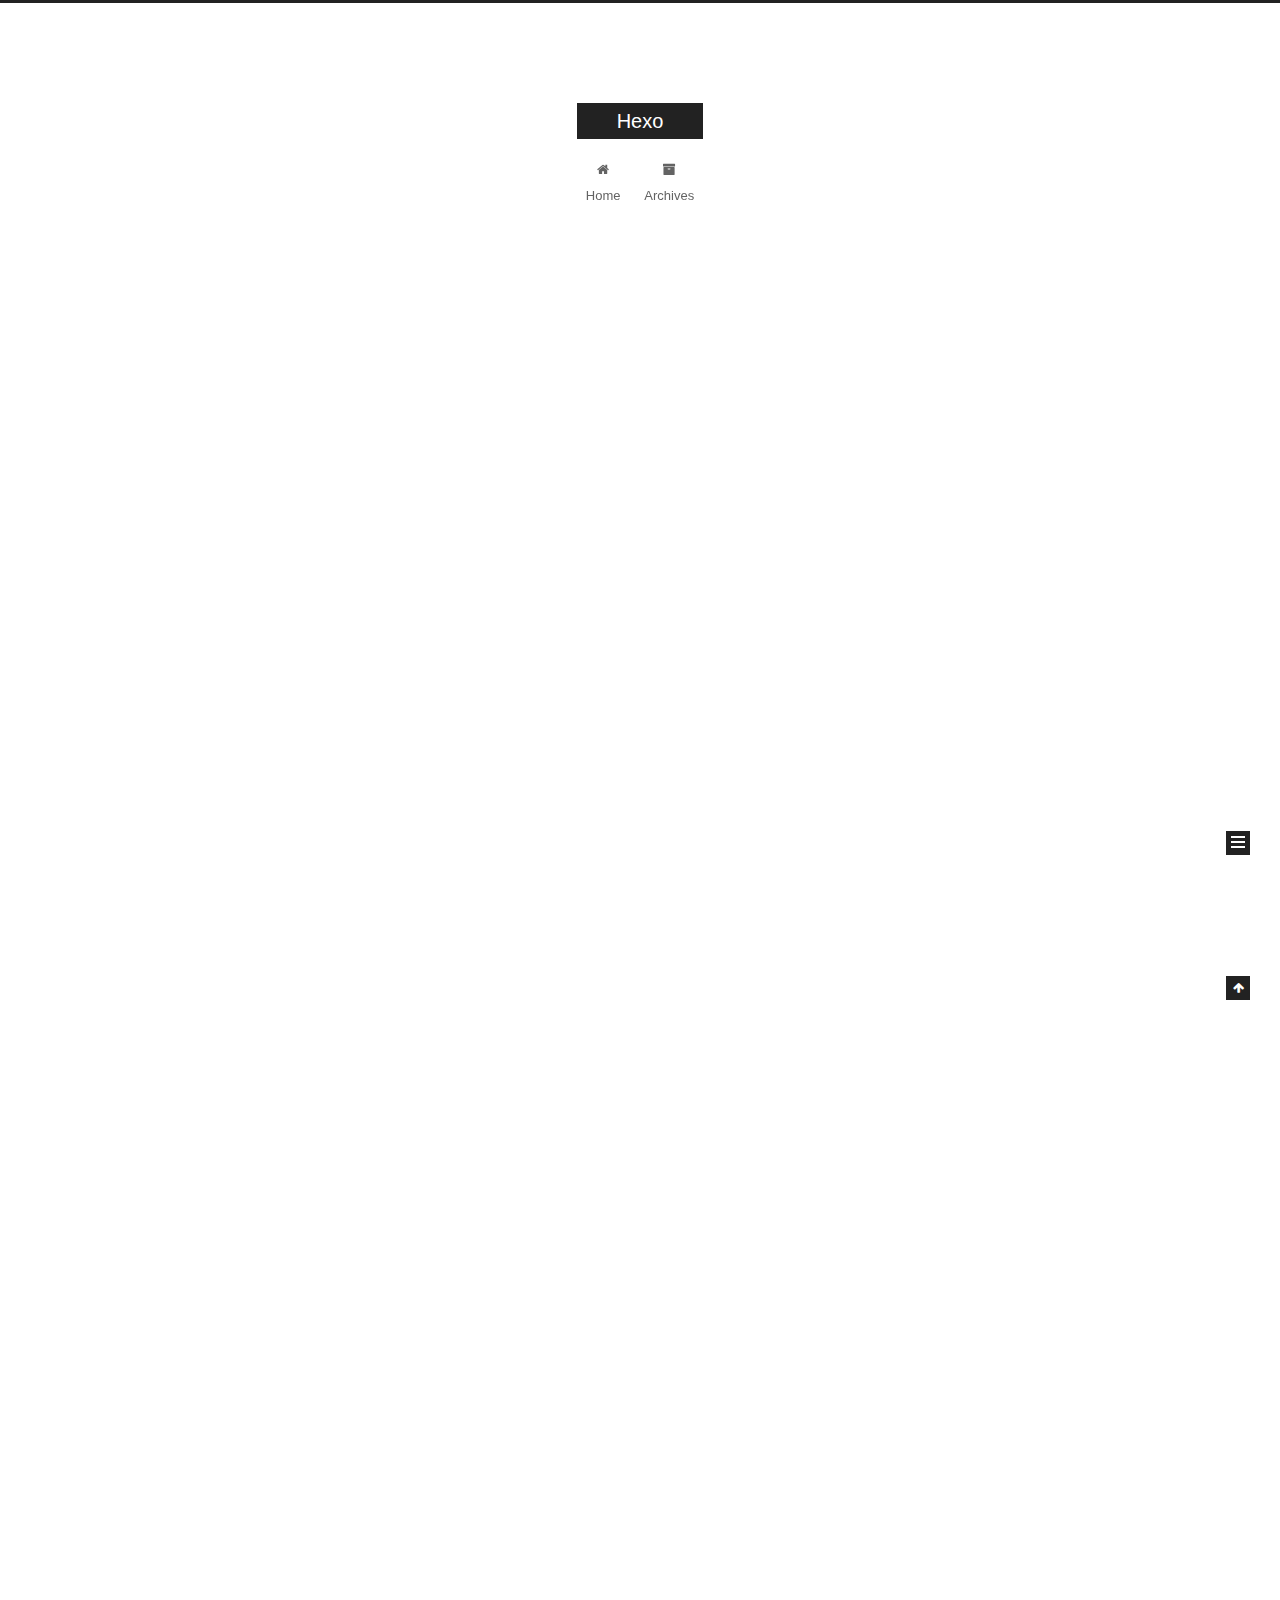
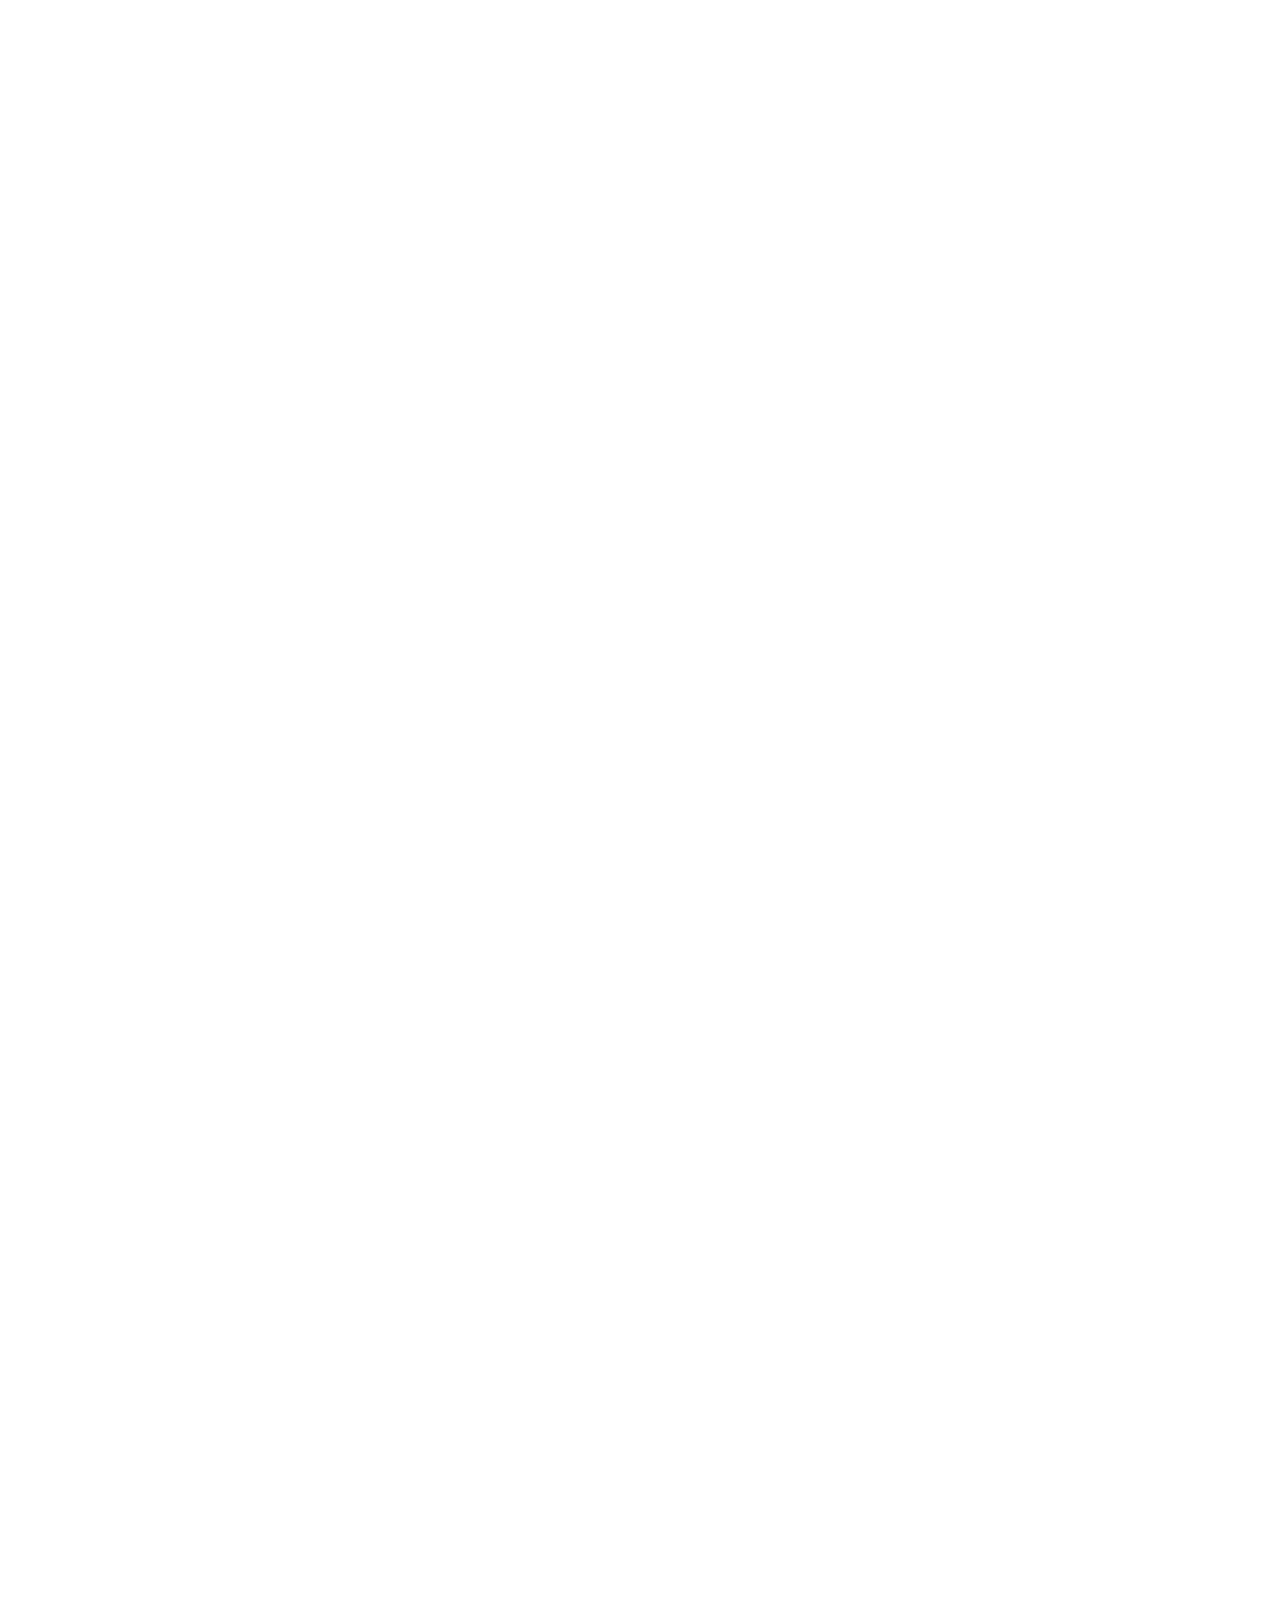
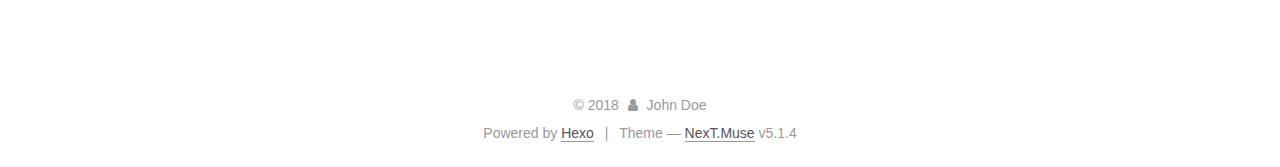
==== commit 8181b9df: "Site updated: 2018-04-30 12:19:46" ====
--- a/index.html
+++ b/index.html
@@ -248,7 +248,7 @@
         
           <h1 class="post-title" itemprop="name headline">
                 
-                <a class="post-title-link" href="/2018/04/30/Spirng-boot/" itemprop="url">Hello World</a></h1>
+                <a class="post-title-link" href="/2018/04/30/Spirng-boot/" itemprop="url">Spring—Boot QuickStart(快速启动)</a></h1>
         
 
         <div class="post-meta">
@@ -301,7 +301,8 @@
         
           
             <p>Welcome to <a href="https://hexo.io/" target="_blank" rel="noopener">Hexo</a>! This is your very first post. Check <a href="https://hexo.io/docs/" target="_blank" rel="noopener">documentation</a> for more info. If you get any problems when using Hexo, you can find the answer in <a href="https://hexo.io/docs/troubleshooting.html" target="_blank" rel="noopener">troubleshooting</a> or you can ask me on <a href="https://github.com/hexojs/hexo/issues" target="_blank" rel="noopener">GitHub</a>.</p>
-<h2 id="Quick-Start"><a href="#Quick-Start" class="headerlink" title="Quick Start"></a>Quick Start</h2><h3 id="Create-a-new-post"><a href="#Create-a-new-post" class="headerlink" title="Create a new post"></a>Create a new post</h3><figure class="highlight bash"><table><tr><td class="gutter"><pre><span class="line">1</span><br></pre></td><td class="code"><pre><span class="line">$ hexo new <span class="string">"My New Post"</span></span><br></pre></td></tr></table></figure>
+<p>学习Spring-boot 第一天，如何快速启动Spring-boot</p>
+<h2 id="Quick-Start-快速启动"><a href="#Quick-Start-快速启动" class="headerlink" title="Quick Start(快速启动)"></a>Quick Start(快速启动)</h2><h3 id="导入包模块"><a href="#导入包模块" class="headerlink" title="导入包模块"></a>导入包模块</h3><figure class="highlight bash"><table><tr><td class="gutter"><pre><span class="line">1</span><br><span class="line">2</span><br><span class="line">3</span><br><span class="line">4</span><br><span class="line">5</span><br><span class="line">6</span><br><span class="line">7</span><br><span class="line">8</span><br><span class="line">9</span><br><span class="line">10</span><br><span class="line">11</span><br><span class="line">12</span><br><span class="line">13</span><br><span class="line">14</span><br><span class="line">15</span><br><span class="line">16</span><br><span class="line">17</span><br><span class="line">18</span><br><span class="line">19</span><br><span class="line">20</span><br><span class="line">21</span><br><span class="line">22</span><br><span class="line">23</span><br><span class="line">24</span><br><span class="line">25</span><br><span class="line">26</span><br><span class="line">27</span><br><span class="line">28</span><br><span class="line">29</span><br><span class="line">30</span><br><span class="line">31</span><br><span class="line">32</span><br><span class="line">33</span><br><span class="line">34</span><br><span class="line">35</span><br><span class="line">36</span><br><span class="line">37</span><br><span class="line">38</span><br><span class="line">39</span><br><span class="line">40</span><br><span class="line">41</span><br><span class="line">42</span><br><span class="line">43</span><br></pre></td><td class="code"><pre><span class="line">&lt;!-- Spring Boot 核心三个模块 START --&gt;</span><br><span class="line">&lt;!-- 核心模块，包括自动配置支持、日志和YAML --&gt;</span><br><span class="line">&lt;dependency&gt;</span><br><span class="line">	&lt;groupId&gt;org.springframework.boot&lt;/groupId&gt;</span><br><span class="line">	&lt;artifactId&gt;spring-boot-starter&lt;/artifactId&gt;</span><br><span class="line">	&lt;exclusions&gt;</span><br><span class="line">		&lt;!-- 排除默认日志框架 --&gt;</span><br><span class="line">		&lt;exclusion&gt;</span><br><span class="line">			&lt;groupId&gt;org.springframework.boot&lt;/groupId&gt;</span><br><span class="line">			&lt;artifactId&gt;spring-boot-starter-logging&lt;/artifactId&gt;</span><br><span class="line">		&lt;/exclusion&gt;</span><br><span class="line">	&lt;/exclusions&gt;</span><br><span class="line">&lt;/dependency&gt;</span><br><span class="line">&lt;!-- spring-boot-starter-test：测试模块，包括JUnit、Hamcrest、Mockito --&gt;</span><br><span class="line">&lt;dependency&gt;</span><br><span class="line">	&lt;groupId&gt;org.springframework.boot&lt;/groupId&gt;</span><br><span class="line">	&lt;artifactId&gt;spring-boot-starter-test&lt;/artifactId&gt;</span><br><span class="line">	&lt;scope&gt;<span class="built_in">test</span>&lt;/scope&gt;</span><br><span class="line">&lt;/dependency&gt;</span><br><span class="line">&lt;!-- 引入Web模块，需添加spring-boot-starter-web模块： --&gt;</span><br><span class="line">&lt;dependency&gt;</span><br><span class="line">	&lt;groupId&gt;org.springframework.boot&lt;/groupId&gt;</span><br><span class="line">	&lt;artifactId&gt;spring-boot-starter-web&lt;/artifactId&gt;</span><br><span class="line">	&lt;exclusions&gt;</span><br><span class="line">		&lt;!-- 排除默认容器Tomcat --&gt;</span><br><span class="line">		&lt;exclusion&gt;</span><br><span class="line">			&lt;groupId&gt;org.springframework.boot&lt;/groupId&gt;</span><br><span class="line">			&lt;artifactId&gt;spring-boot-starter-tomcat&lt;/artifactId&gt;</span><br><span class="line">		&lt;/exclusion&gt;</span><br><span class="line">	&lt;/exclusions&gt;</span><br><span class="line">&lt;/dependency&gt;</span><br><span class="line">&lt;!-- END --&gt;</span><br><span class="line">&lt;!-- 排除Tomcat,使用jetty --&gt;</span><br><span class="line">&lt;dependency&gt;</span><br><span class="line">	&lt;groupId&gt;org.springframework.boot&lt;/groupId&gt;</span><br><span class="line">	&lt;artifactId&gt;spring-boot-starter-jetty&lt;/artifactId&gt;</span><br><span class="line">&lt;/dependency&gt;</span><br><span class="line">&lt;!-- devtools：是spring boot的一个热部署工具 --&gt;</span><br><span class="line">&lt;dependency&gt;</span><br><span class="line">	&lt;groupId&gt;org.springframework.boot&lt;/groupId&gt;</span><br><span class="line">	&lt;artifactId&gt;spring-boot-devtools&lt;/artifactId&gt;</span><br><span class="line">	&lt;optional&gt;<span class="literal">true</span>&lt;/optional&gt;</span><br><span class="line">&lt;/dependency&gt;</span><br></pre></td></tr></table></figure>
 <p>More info: <a href="https://hexo.io/docs/writing.html" target="_blank" rel="noopener">Writing</a></p>
 <h3 id="Run-server"><a href="#Run-server" class="headerlink" title="Run server"></a>Run server</h3><figure class="highlight bash"><table><tr><td class="gutter"><pre><span class="line">1</span><br></pre></td><td class="code"><pre><span class="line">$ hexo server</span><br></pre></td></tr></table></figure>
 <p>More info: <a href="https://hexo.io/docs/server.html" target="_blank" rel="noopener">Server</a></p>
--- a/css/main.css
+++ b/css/main.css
@@ -1822,7 +1822,7 @@
   width: 4px;
   height: 4px;
   border-radius: 50%;
-  background: #73acff;
+  background: #ff0ac7;
 }
 .links-of-blogroll {
   font-size: 13px;
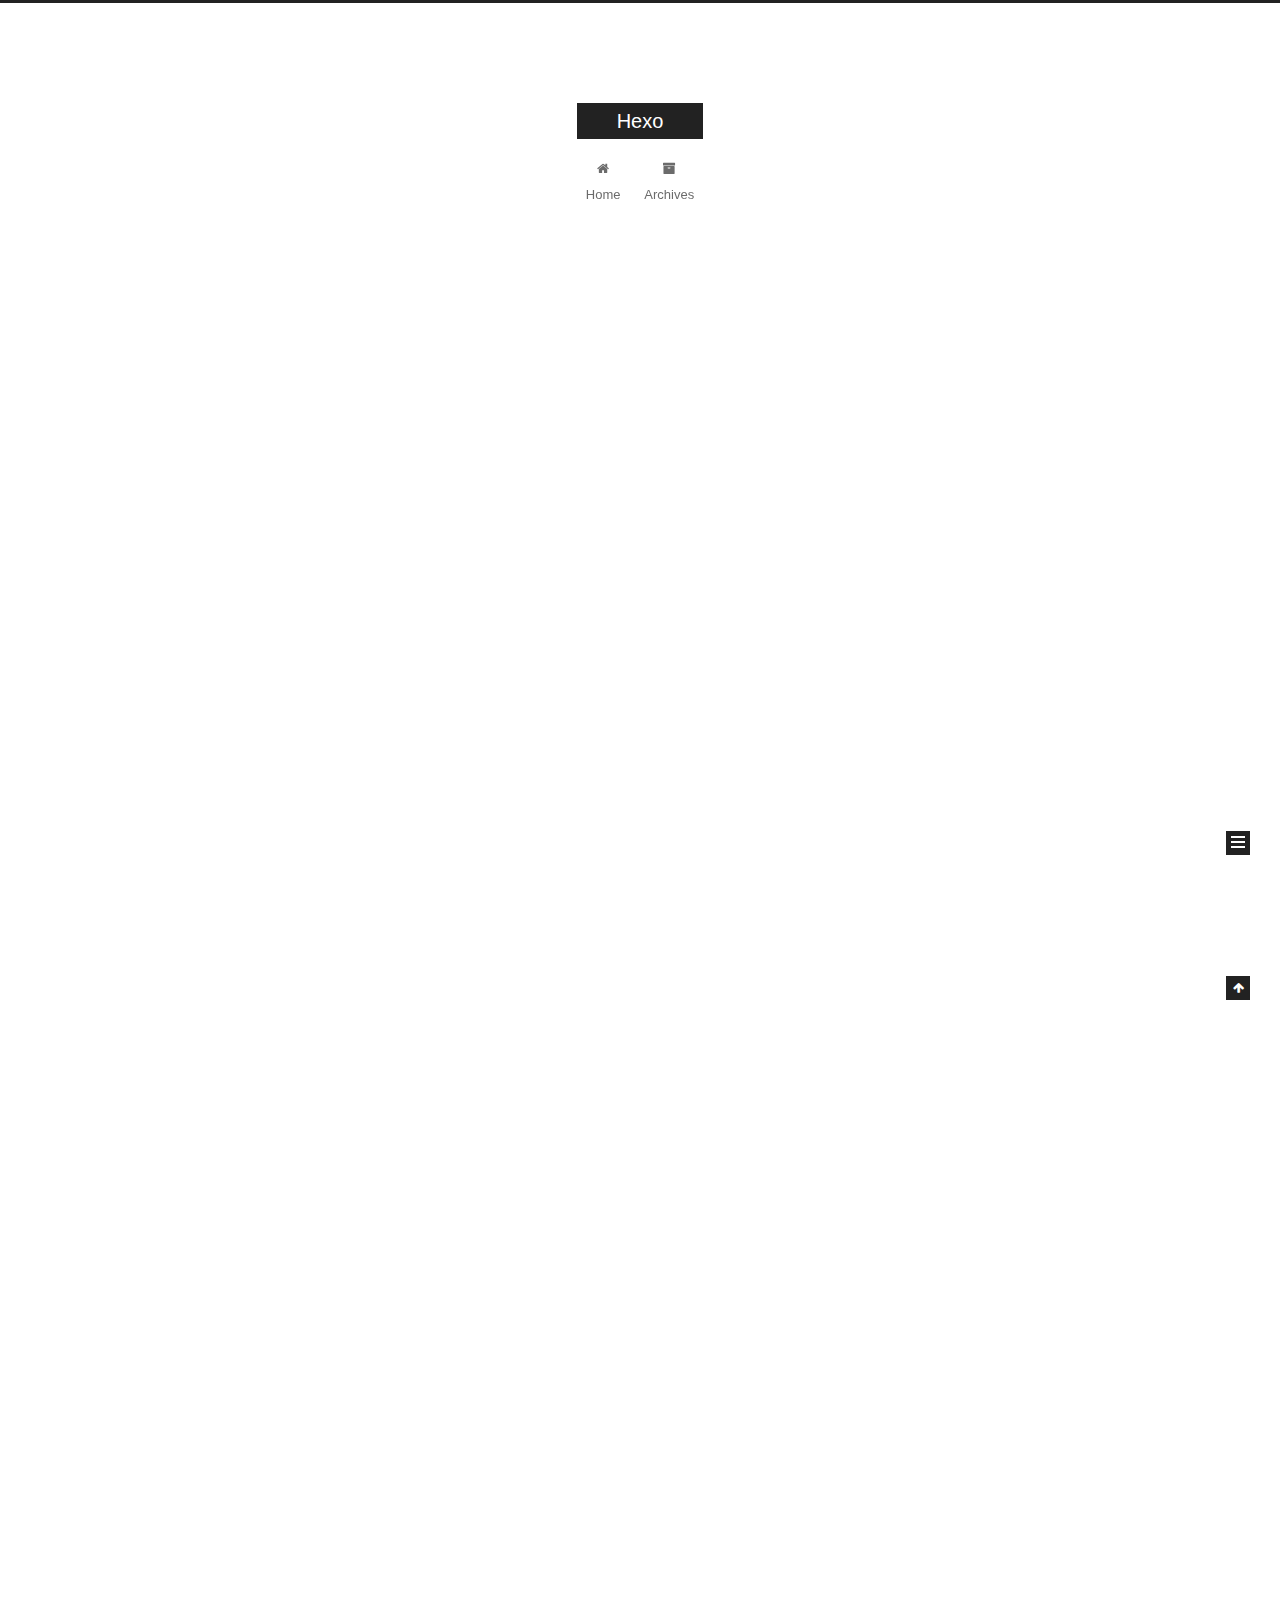
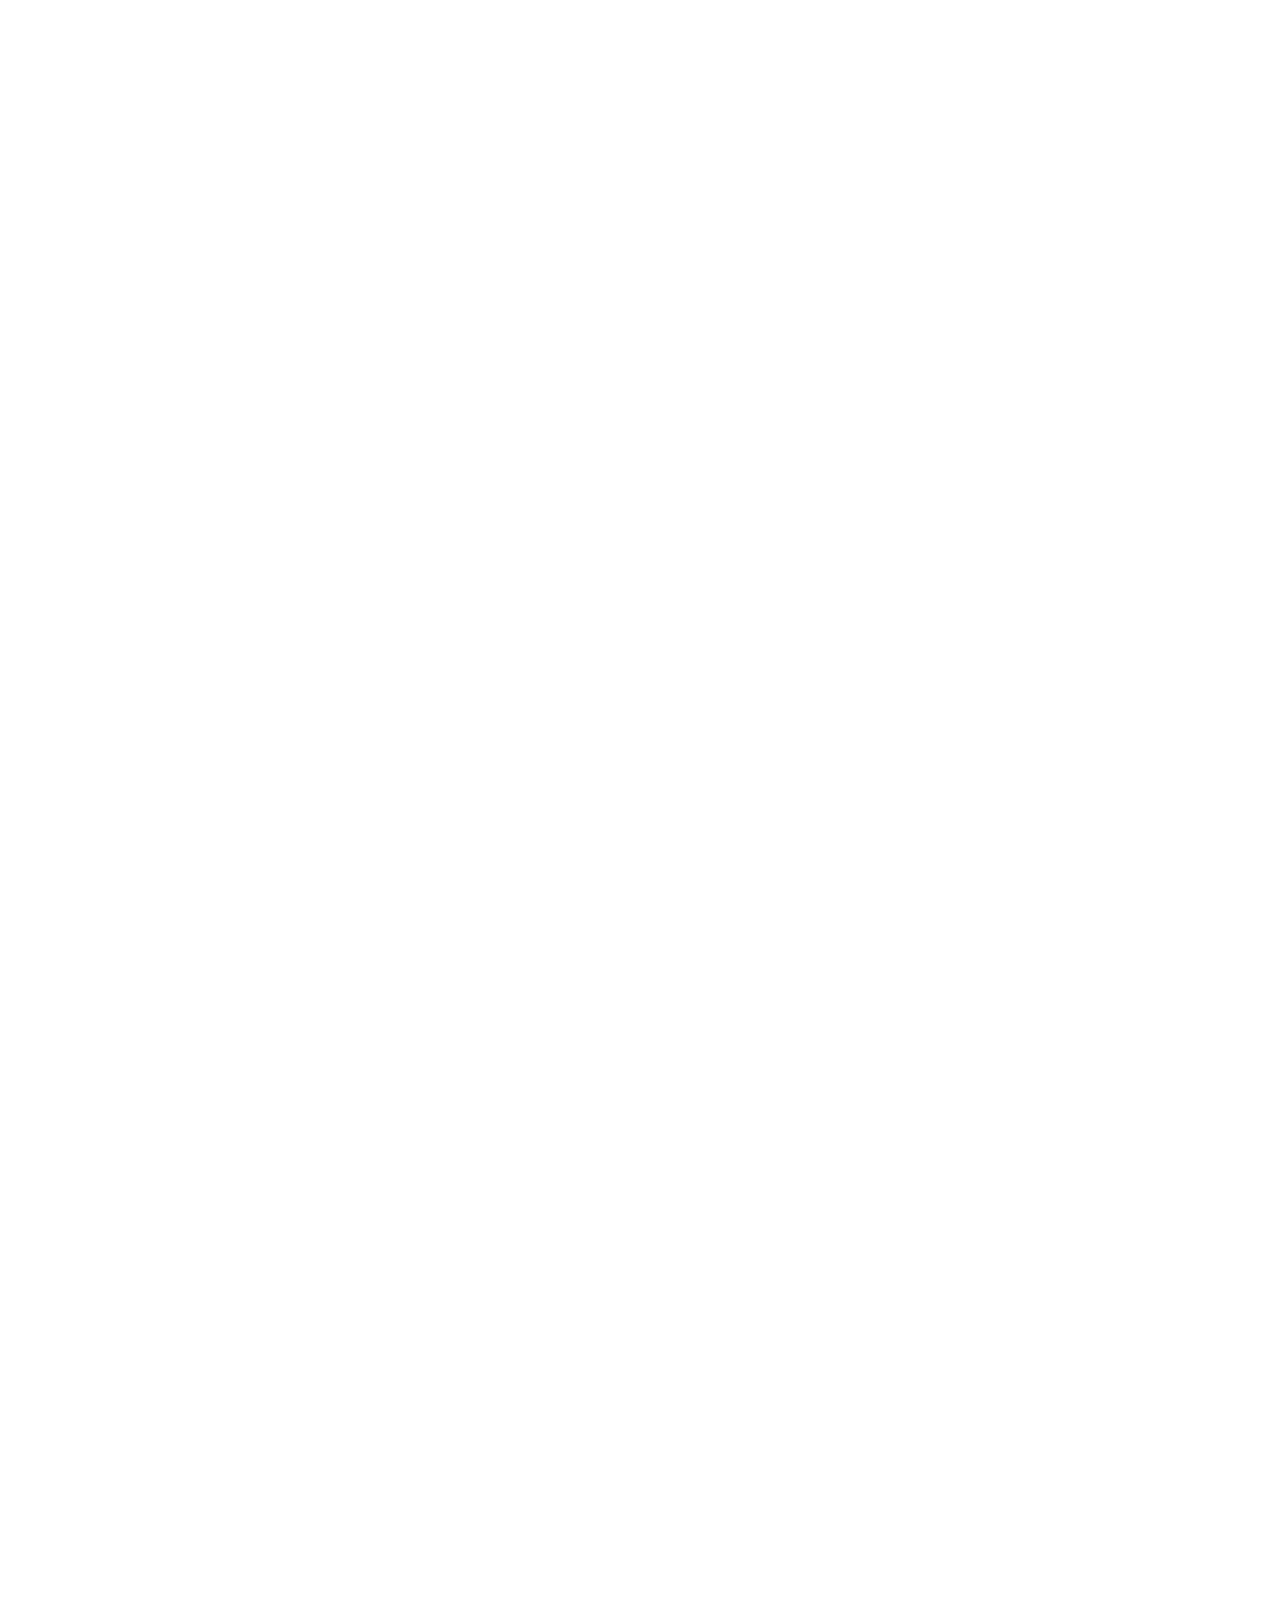
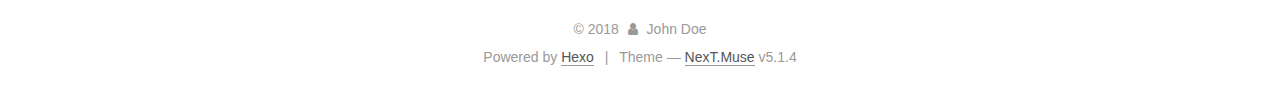
==== commit cfef021c: "Site updated: 2018-04-30 12:55:27" ====
--- a/index.html
+++ b/index.html
@@ -300,8 +300,7 @@
       
         
           
-            <p>Welcome to <a href="https://hexo.io/" target="_blank" rel="noopener">Hexo</a>! This is your very first post. Check <a href="https://hexo.io/docs/" target="_blank" rel="noopener">documentation</a> for more info. If you get any problems when using Hexo, you can find the answer in <a href="https://hexo.io/docs/troubleshooting.html" target="_blank" rel="noopener">troubleshooting</a> or you can ask me on <a href="https://github.com/hexojs/hexo/issues" target="_blank" rel="noopener">GitHub</a>.</p>
-<p>学习Spring-boot 第一天，如何快速启动Spring-boot</p>
+            <p>学习Spring-boot 第一天，如何快速启动Spring-boot</p>
 <h2 id="Quick-Start-快速启动"><a href="#Quick-Start-快速启动" class="headerlink" title="Quick Start(快速启动)"></a>Quick Start(快速启动)</h2><h3 id="导入包模块"><a href="#导入包模块" class="headerlink" title="导入包模块"></a>导入包模块</h3><figure class="highlight bash"><table><tr><td class="gutter"><pre><span class="line">1</span><br><span class="line">2</span><br><span class="line">3</span><br><span class="line">4</span><br><span class="line">5</span><br><span class="line">6</span><br><span class="line">7</span><br><span class="line">8</span><br><span class="line">9</span><br><span class="line">10</span><br><span class="line">11</span><br><span class="line">12</span><br><span class="line">13</span><br><span class="line">14</span><br><span class="line">15</span><br><span class="line">16</span><br><span class="line">17</span><br><span class="line">18</span><br><span class="line">19</span><br><span class="line">20</span><br><span class="line">21</span><br><span class="line">22</span><br><span class="line">23</span><br><span class="line">24</span><br><span class="line">25</span><br><span class="line">26</span><br><span class="line">27</span><br><span class="line">28</span><br><span class="line">29</span><br><span class="line">30</span><br><span class="line">31</span><br><span class="line">32</span><br><span class="line">33</span><br><span class="line">34</span><br><span class="line">35</span><br><span class="line">36</span><br><span class="line">37</span><br><span class="line">38</span><br><span class="line">39</span><br><span class="line">40</span><br><span class="line">41</span><br><span class="line">42</span><br><span class="line">43</span><br></pre></td><td class="code"><pre><span class="line">&lt;!-- Spring Boot 核心三个模块 START --&gt;</span><br><span class="line">&lt;!-- 核心模块，包括自动配置支持、日志和YAML --&gt;</span><br><span class="line">&lt;dependency&gt;</span><br><span class="line">	&lt;groupId&gt;org.springframework.boot&lt;/groupId&gt;</span><br><span class="line">	&lt;artifactId&gt;spring-boot-starter&lt;/artifactId&gt;</span><br><span class="line">	&lt;exclusions&gt;</span><br><span class="line">		&lt;!-- 排除默认日志框架 --&gt;</span><br><span class="line">		&lt;exclusion&gt;</span><br><span class="line">			&lt;groupId&gt;org.springframework.boot&lt;/groupId&gt;</span><br><span class="line">			&lt;artifactId&gt;spring-boot-starter-logging&lt;/artifactId&gt;</span><br><span class="line">		&lt;/exclusion&gt;</span><br><span class="line">	&lt;/exclusions&gt;</span><br><span class="line">&lt;/dependency&gt;</span><br><span class="line">&lt;!-- spring-boot-starter-test：测试模块，包括JUnit、Hamcrest、Mockito --&gt;</span><br><span class="line">&lt;dependency&gt;</span><br><span class="line">	&lt;groupId&gt;org.springframework.boot&lt;/groupId&gt;</span><br><span class="line">	&lt;artifactId&gt;spring-boot-starter-test&lt;/artifactId&gt;</span><br><span class="line">	&lt;scope&gt;<span class="built_in">test</span>&lt;/scope&gt;</span><br><span class="line">&lt;/dependency&gt;</span><br><span class="line">&lt;!-- 引入Web模块，需添加spring-boot-starter-web模块： --&gt;</span><br><span class="line">&lt;dependency&gt;</span><br><span class="line">	&lt;groupId&gt;org.springframework.boot&lt;/groupId&gt;</span><br><span class="line">	&lt;artifactId&gt;spring-boot-starter-web&lt;/artifactId&gt;</span><br><span class="line">	&lt;exclusions&gt;</span><br><span class="line">		&lt;!-- 排除默认容器Tomcat --&gt;</span><br><span class="line">		&lt;exclusion&gt;</span><br><span class="line">			&lt;groupId&gt;org.springframework.boot&lt;/groupId&gt;</span><br><span class="line">			&lt;artifactId&gt;spring-boot-starter-tomcat&lt;/artifactId&gt;</span><br><span class="line">		&lt;/exclusion&gt;</span><br><span class="line">	&lt;/exclusions&gt;</span><br><span class="line">&lt;/dependency&gt;</span><br><span class="line">&lt;!-- END --&gt;</span><br><span class="line">&lt;!-- 排除Tomcat,使用jetty --&gt;</span><br><span class="line">&lt;dependency&gt;</span><br><span class="line">	&lt;groupId&gt;org.springframework.boot&lt;/groupId&gt;</span><br><span class="line">	&lt;artifactId&gt;spring-boot-starter-jetty&lt;/artifactId&gt;</span><br><span class="line">&lt;/dependency&gt;</span><br><span class="line">&lt;!-- devtools：是spring boot的一个热部署工具 --&gt;</span><br><span class="line">&lt;dependency&gt;</span><br><span class="line">	&lt;groupId&gt;org.springframework.boot&lt;/groupId&gt;</span><br><span class="line">	&lt;artifactId&gt;spring-boot-devtools&lt;/artifactId&gt;</span><br><span class="line">	&lt;optional&gt;<span class="literal">true</span>&lt;/optional&gt;</span><br><span class="line">&lt;/dependency&gt;</span><br></pre></td></tr></table></figure>
 <p>More info: <a href="https://hexo.io/docs/writing.html" target="_blank" rel="noopener">Writing</a></p>
 <h3 id="Run-server"><a href="#Run-server" class="headerlink" title="Run server"></a>Run server</h3><figure class="highlight bash"><table><tr><td class="gutter"><pre><span class="line">1</span><br></pre></td><td class="code"><pre><span class="line">$ hexo server</span><br></pre></td></tr></table></figure>
--- a/css/main.css
+++ b/css/main.css
@@ -1822,7 +1822,7 @@
   width: 4px;
   height: 4px;
   border-radius: 50%;
-  background: #ff0ac7;
+  background: #9890ff;
 }
 .links-of-blogroll {
   font-size: 13px;
